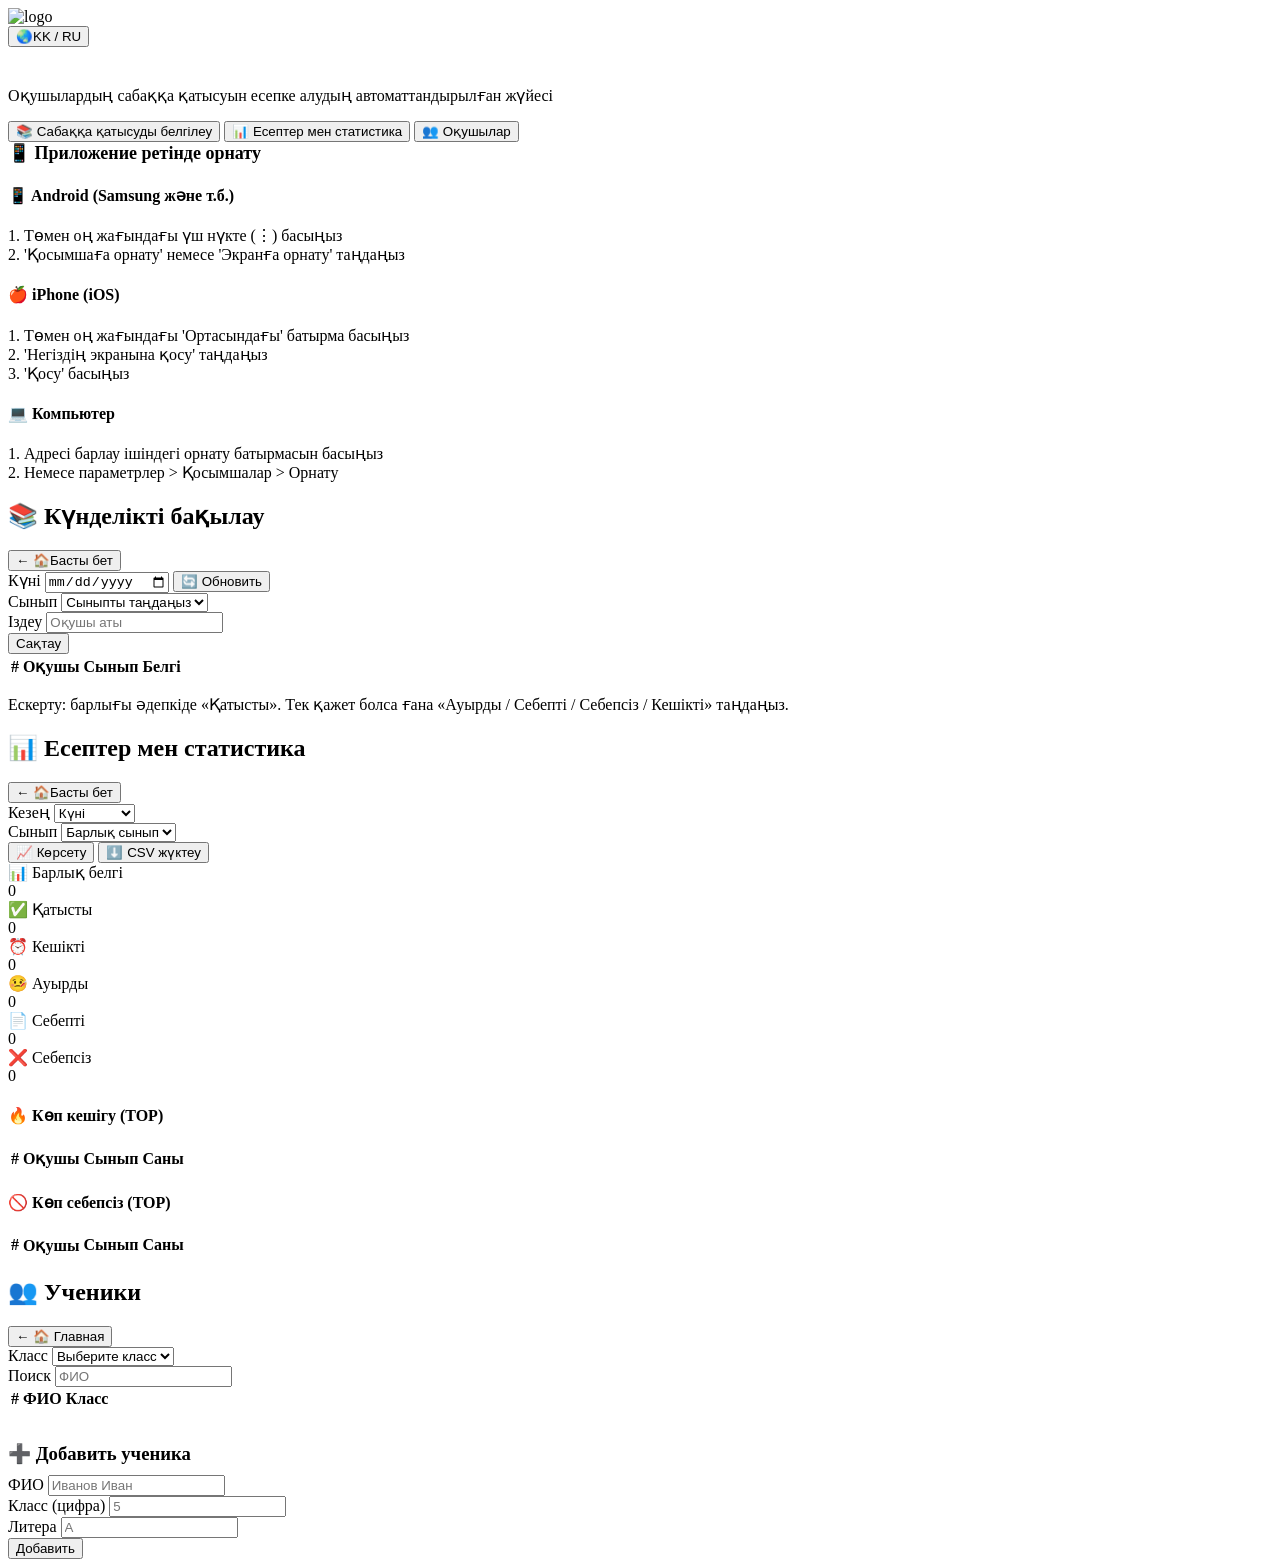
==== index.html @ 0f0f3098 "Update index.html" ====
<!doctype html>
<html lang="kk">
<head>
  <meta charset="UTF-8" />
  <!-- Kazakh/Cyrillic safe font (fix for some Android OPPO/Vivo) -->
<link rel="preconnect" href="https://fonts.googleapis.com">
<link rel="preconnect" href="https://fonts.gstatic.com" crossorigin>
<link href="https://fonts.googleapis.com/css2?family=Noto+Sans:wght@400;600;700;800;900&display=swap" rel="stylesheet">

  <meta name="viewport" content="width=device-width, initial-scale=1" />

  <title>Сабаққа қатысу журналы</title>

  <!-- PWA / Android -->
  <link rel="manifest" href="/katysym/favicon_io/site.webmanifest" />
  <meta name="theme-color" content="#0b1220" />

  <!-- iOS PWA -->
  <link rel="apple-touch-icon" href="/katysym/favicon_io/apple-touch-icon.png" />
  <meta name="apple-mobile-web-app-capable" content="yes" />
  <meta name="apple-mobile-web-app-status-bar-style" content="black-translucent" />

  <!-- Android (deprecated warning fix) -->
  <meta name="mobile-web-app-capable" content="yes" />

  <!-- Favicon (браузер вкладкасы үшін ғана) -->
  <link rel="icon" type="image/png" sizes="32x32" href="/katysym/favicon_io/favicon-32x32.png" />
  <link rel="icon" type="image/png" sizes="16x16" href="/katysym/favicon_io/favicon-16x16.png" />

  <!-- CSS -->
  <link rel="stylesheet" href="/katysym/style.css" />
</head>

<body data-lang="kk">

  <!-- ✅ HEADER (БІР РЕТ ҚАНА) -->
  <header class="topbar">
    <div class="brand">
      <img src="/katysym/img/logo.png" alt="logo" class="brand-logo">
      <div class="brand-text">
    <div class="brand-title" data-i18n="schoolName"></div>
        
        </div>
      </div>
    </div>
    <button id="langToggle" class="lang-btn">🌏KK / RU</button>
  </header>

  <!-- ✅ APP CONTENT -->
  <div id="app">

      <!-- Views -->
      <div id="viewHome" class="view active">
        <div class="app">
          <div class="home-card">
            <div class="banner">
              <div class="banner-overlay">
                <h1 class="banner-title"></h1>
                <p class="banner-text" id="homeBannerText">
                  <span data-i18n="attendance"></span><br>
                  <span data-i18n="attendanceDesc">Оқушылардың сабаққа қатысуын есепке алудың автоматтандырылған жүйесі</span>
                </p>
              </div>
            </div>
            <div class="home-actions">
              <button id="goAttendance" class="btn primary" data-i18n="markAttendance">📚 Сабаққа қатысуды белгілеу</button>
              <button id="goReports" class="btn" data-i18n="reports">📊 Есептер мен статистика</button>
              <button id="goStudents" class="btn">👥 Оқушылар</button>
            </div>
          </div>
          
          <!-- PWA Install Instructions -->
          <div class="home-card install-card">
            <h3 style="margin: 0 0 16px 0; font-size: 18px;" data-i18n="installPWA">📱 Приложение ретінде орнату</h3>
            <div class="install-instructions">
              <div class="install-item">
                <h4 data-i18n="installAndroid">📱 Android (Samsung және т.б.)</h4>
                <p class="install-steps" data-i18n="installAndroidSteps">1. Төмен оң жағындағы үш нүкте (⋮) басыңыз<br>2. 'Қосымшаға орнату' немесе 'Экранға орнату' таңдаңыз</p>
              </div>
              <div class="install-item">
                <h4 data-i18n="installIOS">🍎 iPhone (iOS)</h4>
                <p class="install-steps" data-i18n="installIOSSteps">1. Төмен оң жағындағы 'Ортасындағы' батырма басыңыз<br>2. 'Негіздің экранына қосу' таңдаңыз<br>3. 'Қосу' басыңыз</p>
              </div>
              <div class="install-item">
                <h4 data-i18n="installPC">💻 Компьютер</h4>
                <p class="install-steps" data-i18n="installPCSteps">1. Адресі барлау ішіндегі орнату батырмасын басыңыз<br>2. Немесе параметрлер > Қосымшалар > Орнату</p>
              </div>
            </div>
          </div>
        </div>
      </div>

      <div id="viewAttendance" class="view">
        <div class="reports-bg">
          <div class="reports-head">
            <h2 class="view-title light" id="attendanceTitle" data-i18n="dailyControlTitle">📚 Күнделікті бақылау</h2>
            <button id="backHome1" class="btn link light" data-i18n="homeBtn">← 🏠Басты бет</button>
          </div>
          <div class="reports-shell">
            <div class="reports-card">
              <div class="controls">
                <div class="field">
                  <label class="label" data-i18n="date">Күні</label>
                  <input type="date" id="attendanceDate" />
                  <!-- Floating refresh button (bottom) -->
<button id="refreshBtn" class="fab-refresh">🔄 Обновить</button>
                </div>
                <div class="field">
                  <label class="label" data-i18n="class">Сынып</label>
                  <select id="classSelect">
                    <option value="" data-i18n="chooseClass">Сыныпты таңдаңыз</option>
                  </select>
                </div>
                <div class="field grow">
                  <label class="label" data-i18n="search">Іздеу</label>
               <input type="text" id="searchInput" data-i18n-placeholder="studentNamePlaceholder" placeholder="Оқушы аты" />
                </div>
               <button id="saveAttendanceBtn" class="btn primary">
   <span data-i18n="saveBtn">Сақтау</span>
</button>

              </div>
              <div class="save-status" id="saveStatus"></div>
              <div class="table-wrap">
                <table class="table" id="attendanceTable">
                  <thead>
                    <tr><th>#</th><th data-i18n="student">Оқушы</th><th data-i18n="class">Сынып</th><th data-i18n="mark">Белгі</th>
                  </thead>
                  <tbody></tbody>
                </table>
              </div>
              <p class="hint" data-i18n="note">Ескерту: барлығы әдепкіде «Қатысты». Тек қажет болса ғана «Ауырды / Себепті / Себепсіз / Кешікті» таңдаңыз.</p>
            </div>
          </div>
        </div>
      </div>

      <div id="viewReports" class="view">
  <div class="panel">
    <div class="view-head">
      <h2 class="view-title">📊 <span data-i18n="reportsTitle">Есептер мен статистика</span></h2>
      <button id="backHome2" class="btn link" data-i18n="homeBtn">← 🏠Басты бет</button>
        </div>

    <!-- ===== CONTROLS ===== -->
    <div class="controls">

      <div class="field">
        <label class="label" data-i18n="periodLabel">Кезең</label>
        <select id="periodType">
          <option value="day" data-i18n="pDay">Күні</option>
          <option value="week" data-i18n="pWeek">Апта</option>
          <option value="month" data-i18n="pMonth">Ай</option>
          <option value="quarter" data-i18n="pQuarter">Тоқсан</option>
          <option value="year" data-i18n="pYear">Жыл</option>
          <option value="all" data-i18n="pAll">Барлығы</option>
        </select>
      </div>

      <!-- day/week/all үшін күн аралығы -->
      <div class="field" id="customControl" style="display:none;">
        <label class="label" data-i18n="fromLabel">Басталу күні</label>
        <input type="date" id="customStart" />

        <label class="label" data-i18n="toLabel">Аяқталу күні</label>
        <input type="date" id="customEnd" />
      </div>

      <!-- ай -->
      <div class="field" id="monthControl" style="display:none;">
        <label class="label" data-i18n="pMonth">Ай</label>
        <input type="month" id="monthInput" />
      </div>

      <!-- тоқсан -->
      <div class="field" id="quarterControl" style="display:none;">
        <label class="label" data-i18n="pQuarter">Тоқсан</label>
        <select id="quarterInput">
          <option value="1">1-ші тоқсан</option>
          <option value="2">2-ші тоқсан</option>
          <option value="3">3-ші тоқсан</option>
          <option value="4">4-ші тоқсан</option>
        </select>
        <input type="number" id="quarterYearInput" placeholder="Жыл" />
      </div>

      <!-- жыл -->
      <div class="field" id="yearControl" style="display:none;">
        <label class="label" data-i18n="pYear">Жыл</label>
        <input type="number" id="yearInput" />
      </div>

      <!-- сынып -->
      <div class="field">
        <label class="label" data-i18n="class">Сынып</label>
        <select id="reportClass">
          <option value="ALL" data-i18n="allClasses">Барлық сынып</option>
        </select>
      </div>

      <!-- батырмалар -->
      <div class="report-actions">
        <button id="updateStatsBtn" class="btn primary" type="button">
          <span data-i18n="btnUpdate">📈 Көрсету</span>
        </button>
        <button id="exportCsvBtn" class="btn ghost" type="button">
          <span data-i18n="btnExport">⬇️ CSV жүктеу</span>
        </button>
      </div>

    </div>
    <!-- /controls -->

    <!-- ===== KPI ===== -->
    <div class="kpis">
      <div class="kpi">
        <div class="kpi-label" data-i18n="kpiTotal">📊 Барлық белгі</div>
        <div class="kpi-val" id="totalLessons">0</div>
      </div>
      <div class="kpi">
        <div class="kpi-label" data-i18n="kpiPresent">✅ Қатысты</div>
        <div class="kpi-val" id="totalPresent">0</div>
      </div>
      <div class="kpi">
        <div class="kpi-label" data-i18n="kpiLate">⏰ Кешікті</div>
        <div class="kpi-val" id="totalLate">0</div>
      </div>
      <div class="kpi">
        <div class="kpi-label" data-i18n="kpiSick">🤒 Ауырды</div>
        <div class="kpi-val" id="totalSick">0</div>
      </div>
      <div class="kpi">
        <div class="kpi-label" data-i18n="kpiExcused">📄 Себепті</div>
        <div class="kpi-val" id="totalExcused">0</div>
      </div>
      <div class="kpi">
        <div class="kpi-label" data-i18n="kpiUnexcused">❌ Себепсіз</div>
        <div class="kpi-val" id="totalUnexcused">0</div>
      </div>
    </div>

    <!-- ===== DAY ISSUES ===== -->
    <div class="dayIssuesBox" id="dayIssuesBox" style="display:none;">
      <h3 data-i18n="dayIssuesTitle">📌 Сабақтан қалғандар (күндік)</h3>

      <div class="dayGrid">
        <div class="mini-card">
          <h4 class="mini-title" data-i18n="late">⏰ Кешіккендер</h4>
          <table class="table mini" id="tblLate">
            <thead>
              <tr>
                <th style="width:44px">#</th>
                <th data-i18n="student">Оқушы</th>
                <th data-i18n="class">Сынып</th>
              </tr>
            </thead>
            <tbody></tbody>
          </table>
        </div>

        <div class="mini-card">
          <h4 class="mini-title" data-i18n="sick">🤒 Ауырғандар</h4>
          <table class="table mini" id="tblSick">
            <thead>
              <tr>
                <th style="width:44px">#</th>
                <th data-i18n="student">Оқушы</th>
                <th data-i18n="class">Сынып</th>
              </tr>
            </thead>
            <tbody></tbody>
          </table>
        </div>

        <div class="mini-card">
          <h4 class="mini-title" data-i18n="excused">📄 Себепті</h4>
          <table class="table mini" id="tblExcused">
            <thead>
              <tr>
                <th style="width:44px">#</th>
                <th data-i18n="student">Оқушы</th>
                <th data-i18n="class">Сынып</th>
              </tr>
            </thead>
            <tbody></tbody>
          </table>
        </div>

        <div class="mini-card">
          <h4 class="mini-title" data-i18n="unexcused">❌ Себепсіз</h4>
          <table class="table mini" id="tblUnexcused">
            <thead>
              <tr>
                <th style="width:44px">#</th>
                <th data-i18n="student">Оқушы</th>
                <th data-i18n="class">Сынып</th>
              </tr>
            </thead>
            <tbody></tbody>
          </table>
        </div>
      </div>

      <p class="hint" data-i18n="dayIssuesNote">Ескерту: “Қатысты” оқушылар көрсетілмейді.</p>
    </div>

    <!-- ===== TOP TABLES ===== -->
    <div class="tables-grid">
      <div class="mini-card">
        <h4 class="mini-title" data-i18n="topLate">🔥 Көп кешігу (TOP)</h4>
        <table class="table mini" id="topLateTable">
          <thead>
            <tr>
              <th>#</th>
              <th data-i18n="student">Оқушы</th>
              <th data-i18n="class">Сынып</th>
              <th data-i18n="colCount">Саны</th>
            </tr>
          </thead>
          <tbody></tbody>
        </table>
      </div>

      <div class="mini-card">
        <h4 class="mini-title" data-i18n="topUnexcused">🚫 Көп себепсіз (TOP)</h4>
        <table class="table mini" id="topUnexcusedTable">
          <thead>
            <tr>
              <th>#</th>
              <th data-i18n="student">Оқушы</th>
              <th data-i18n="class">Сынып</th>
              <th data-i18n="colCount">Саны</th>
            </tr>
          </thead>
          <tbody></tbody>
        </table>
      </div>
    </div>

  </div>
</div>

    <div id="viewStudents" class="view">
  <div class="panel">
    <div class="view-head">
      <h2 class="view-title">👥 Ученики</h2>
      <button id="backHome3" class="btn link">← 🏠 Главная</button>
    </div>

    <div class="controls">
      <div class="field">
        <label class="label">Класс</label>
        <select id="manageClass">
          <option value="">Выберите класс</option>
        </select>
      </div>

      <div class="field grow">
        <label class="label">Поиск</label>
        <input type="text" id="manageSearch" placeholder="ФИО">
      </div>
    </div>

    <div class="table-wrap">
      <table class="table" id="manageTable">
        <thead>
          <tr><th>#</th><th>ФИО</th><th>Класс</th><th></th></tr>
        </thead>
        <tbody></tbody>
      </table>
    </div>

    <hr style="border:none;border-top:1px solid var(--line);margin:16px 0;">

    <h3 style="margin:0 0 10px 0;">➕ Добавить ученика</h3>

    <div class="controls">
      <div class="field grow">
        <label class="label">ФИО</label>
        <input type="text" id="addFullName" placeholder="Иванов Иван">
      </div>

      <div class="field" style="min-width:120px">
        <label class="label">Класс (цифра)</label>
        <input type="number" id="addGrade" placeholder="5">
      </div>

      <div class="field" style="min-width:120px">
        <label class="label">Литера</label>
        <input type="text" id="addLetter" placeholder="А">
      </div>

      <button id="addStudentBtn" class="btn primary">Добавить</button>
    </div>

    <div class="save-status" id="manageStatus"></div>
  </div>
</div>

<!-- ✅ main container end (егер сенде #app ашылған болса, ол жоғарыда жабылады; мұнда артық </div> қоспа) -->

<script src="/katysym/app.js"></script>

<script>
  if ("serviceWorker" in navigator) {
    navigator.serviceWorker.register("/katysym/sw.js");
  }
</script>

</body>
</html>
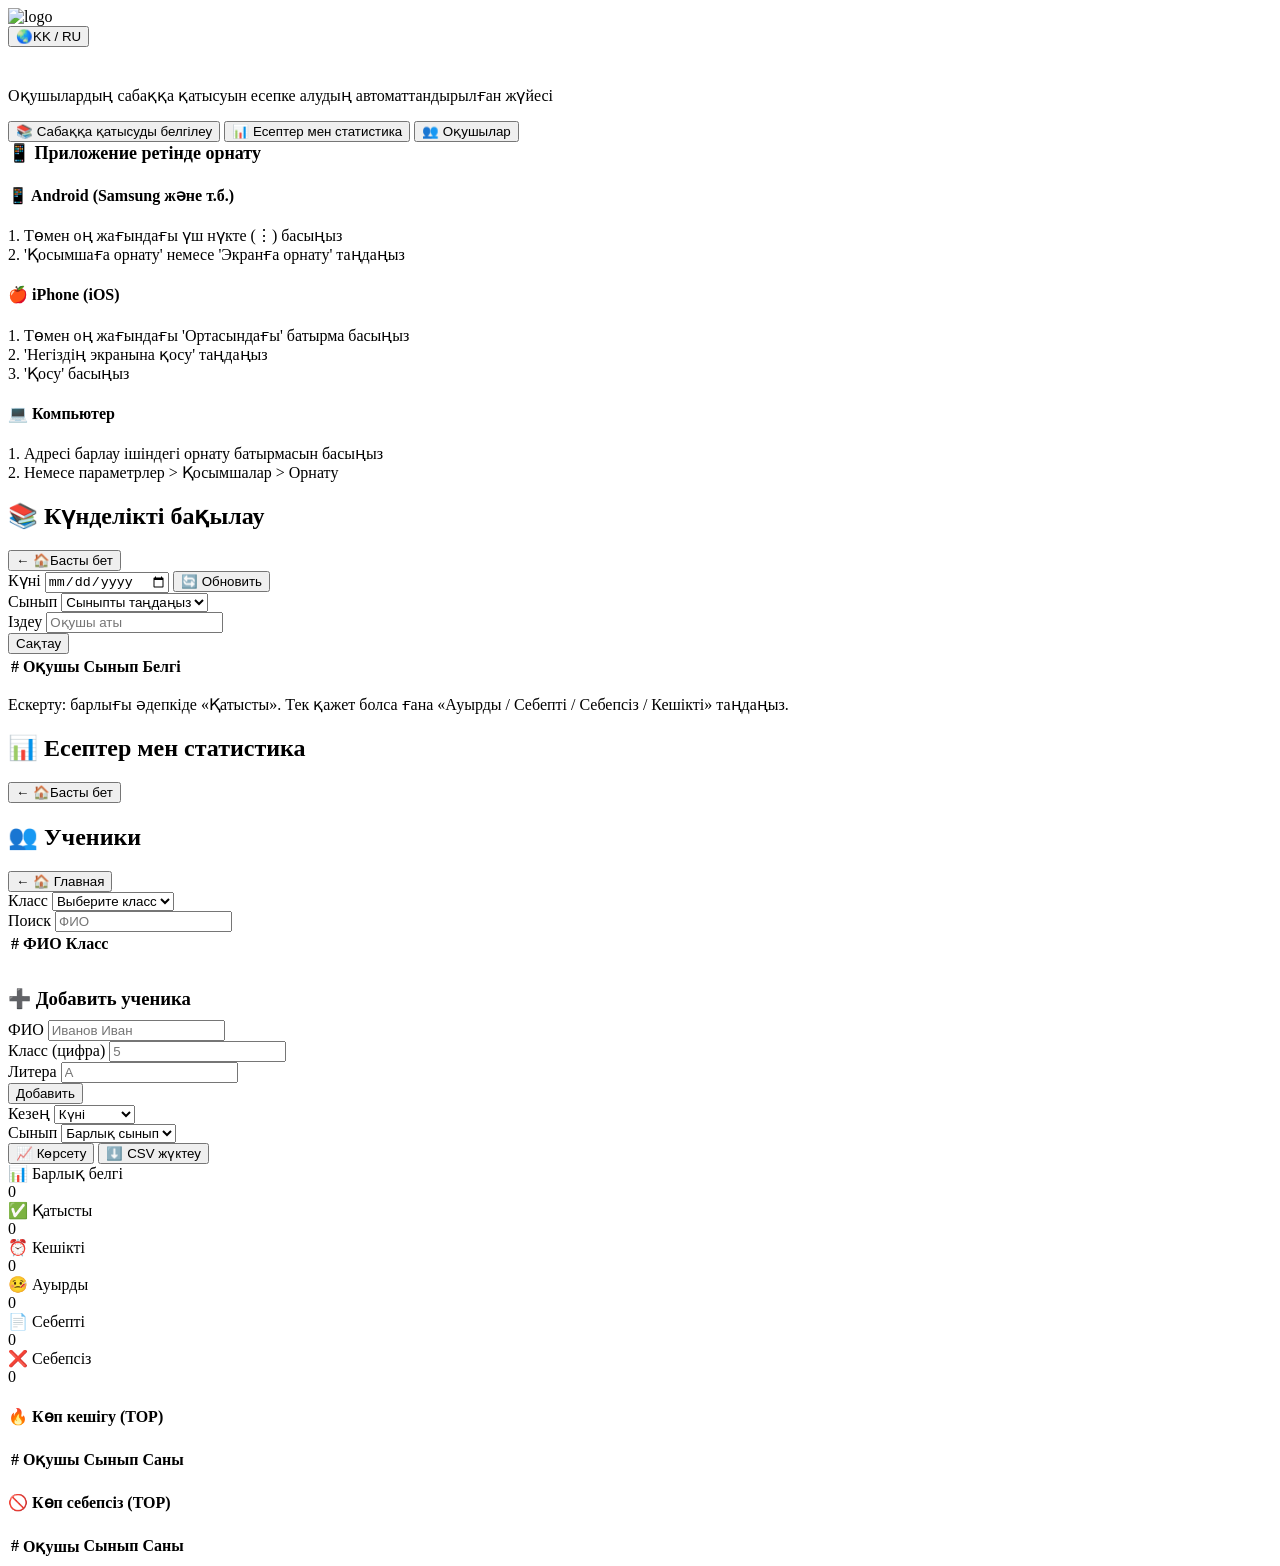
==== commit 6e014286: "Update index.html" ====
--- a/index.html
+++ b/index.html
@@ -140,7 +140,63 @@
     <div class="view-head">
       <h2 class="view-title">📊 <span data-i18n="reportsTitle">Есептер мен статистика</span></h2>
       <button id="backHome2" class="btn link" data-i18n="homeBtn">← 🏠Басты бет</button>
-        </div>
+      <div id="viewStudents" class="view">
+  <div class="panel">
+    <div class="view-head">
+      <h2 class="view-title">👥 Ученики</h2>
+      <button id="backHome3" class="btn link">← 🏠 Главная</button>
+    </div>
+
+    <div class="controls">
+      <div class="field">
+        <label class="label">Класс</label>
+        <select id="manageClass">
+          <option value="">Выберите класс</option>
+        </select>
+      </div>
+
+      <div class="field grow">
+        <label class="label">Поиск</label>
+        <input type="text" id="manageSearch" placeholder="ФИО">
+      </div>
+    </div>
+
+    <div class="table-wrap">
+      <table class="table" id="manageTable">
+        <thead>
+          <tr><th>#</th><th>ФИО</th><th>Класс</th><th></th></tr>
+        </thead>
+        <tbody></tbody>
+      </table>
+    </div>
+
+    <hr style="border:none;border-top:1px solid var(--line);margin:16px 0;">
+
+    <h3 style="margin:0 0 10px 0;">➕ Добавить ученика</h3>
+
+    <div class="controls">
+      <div class="field grow">
+        <label class="label">ФИО</label>
+        <input type="text" id="addFullName" placeholder="Иванов Иван">
+      </div>
+
+      <div class="field" style="min-width:120px">
+        <label class="label">Класс (цифра)</label>
+        <input type="number" id="addGrade" placeholder="5">
+      </div>
+
+      <div class="field" style="min-width:120px">
+        <label class="label">Литера</label>
+        <input type="text" id="addLetter" placeholder="А">
+      </div>
+
+      <button id="addStudentBtn" class="btn primary">Добавить</button>
+    </div>
+
+    <div class="save-status" id="manageStatus"></div>
+  </div>
+  </div>
+    </div>
 
     <!-- ===== CONTROLS ===== -->
     <div class="controls">
@@ -340,63 +396,6 @@
   </div>
 </div>
 
-    <div id="viewStudents" class="view">
-  <div class="panel">
-    <div class="view-head">
-      <h2 class="view-title">👥 Ученики</h2>
-      <button id="backHome3" class="btn link">← 🏠 Главная</button>
-    </div>
-
-    <div class="controls">
-      <div class="field">
-        <label class="label">Класс</label>
-        <select id="manageClass">
-          <option value="">Выберите класс</option>
-        </select>
-      </div>
-
-      <div class="field grow">
-        <label class="label">Поиск</label>
-        <input type="text" id="manageSearch" placeholder="ФИО">
-      </div>
-    </div>
-
-    <div class="table-wrap">
-      <table class="table" id="manageTable">
-        <thead>
-          <tr><th>#</th><th>ФИО</th><th>Класс</th><th></th></tr>
-        </thead>
-        <tbody></tbody>
-      </table>
-    </div>
-
-    <hr style="border:none;border-top:1px solid var(--line);margin:16px 0;">
-
-    <h3 style="margin:0 0 10px 0;">➕ Добавить ученика</h3>
-
-    <div class="controls">
-      <div class="field grow">
-        <label class="label">ФИО</label>
-        <input type="text" id="addFullName" placeholder="Иванов Иван">
-      </div>
-
-      <div class="field" style="min-width:120px">
-        <label class="label">Класс (цифра)</label>
-        <input type="number" id="addGrade" placeholder="5">
-      </div>
-
-      <div class="field" style="min-width:120px">
-        <label class="label">Литера</label>
-        <input type="text" id="addLetter" placeholder="А">
-      </div>
-
-      <button id="addStudentBtn" class="btn primary">Добавить</button>
-    </div>
-
-    <div class="save-status" id="manageStatus"></div>
-  </div>
-</div>
-
 <!-- ✅ main container end (егер сенде #app ашылған болса, ол жоғарыда жабылады; мұнда артық </div> қоспа) -->
 
 <script src="/katysym/app.js"></script>
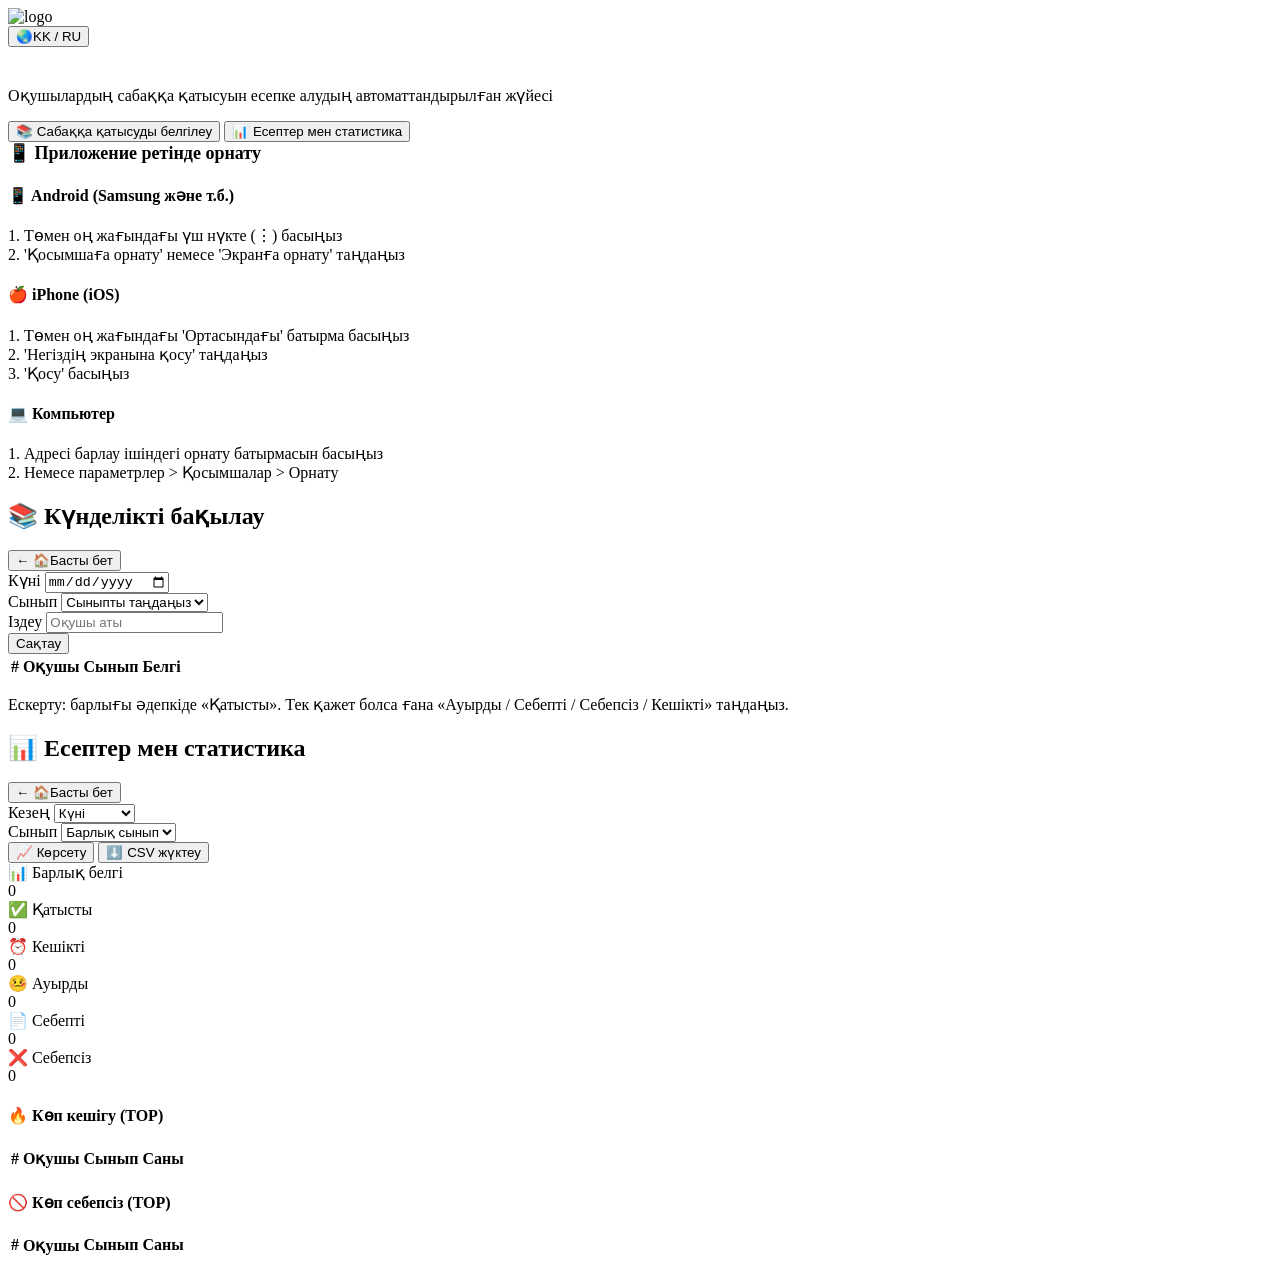
==== commit a767d2cc: "Update index.html" ====
--- a/index.html
+++ b/index.html
@@ -2,11 +2,6 @@
 <html lang="kk">
 <head>
   <meta charset="UTF-8" />
-  <!-- Kazakh/Cyrillic safe font (fix for some Android OPPO/Vivo) -->
-<link rel="preconnect" href="https://fonts.googleapis.com">
-<link rel="preconnect" href="https://fonts.gstatic.com" crossorigin>
-<link href="https://fonts.googleapis.com/css2?family=Noto+Sans:wght@400;600;700;800;900&display=swap" rel="stylesheet">
-
   <meta name="viewport" content="width=device-width, initial-scale=1" />
 
   <title>Сабаққа қатысу журналы</title>
@@ -65,7 +60,6 @@
             <div class="home-actions">
               <button id="goAttendance" class="btn primary" data-i18n="markAttendance">📚 Сабаққа қатысуды белгілеу</button>
               <button id="goReports" class="btn" data-i18n="reports">📊 Есептер мен статистика</button>
-              <button id="goStudents" class="btn">👥 Оқушылар</button>
             </div>
           </div>
           
@@ -102,8 +96,6 @@
                 <div class="field">
                   <label class="label" data-i18n="date">Күні</label>
                   <input type="date" id="attendanceDate" />
-                  <!-- Floating refresh button (bottom) -->
-<button id="refreshBtn" class="fab-refresh">🔄 Обновить</button>
                 </div>
                 <div class="field">
                   <label class="label" data-i18n="class">Сынып</label>
@@ -140,62 +132,6 @@
     <div class="view-head">
       <h2 class="view-title">📊 <span data-i18n="reportsTitle">Есептер мен статистика</span></h2>
       <button id="backHome2" class="btn link" data-i18n="homeBtn">← 🏠Басты бет</button>
-      <div id="viewStudents" class="view">
-  <div class="panel">
-    <div class="view-head">
-      <h2 class="view-title">👥 Ученики</h2>
-      <button id="backHome3" class="btn link">← 🏠 Главная</button>
-    </div>
-
-    <div class="controls">
-      <div class="field">
-        <label class="label">Класс</label>
-        <select id="manageClass">
-          <option value="">Выберите класс</option>
-        </select>
-      </div>
-
-      <div class="field grow">
-        <label class="label">Поиск</label>
-        <input type="text" id="manageSearch" placeholder="ФИО">
-      </div>
-    </div>
-
-    <div class="table-wrap">
-      <table class="table" id="manageTable">
-        <thead>
-          <tr><th>#</th><th>ФИО</th><th>Класс</th><th></th></tr>
-        </thead>
-        <tbody></tbody>
-      </table>
-    </div>
-
-    <hr style="border:none;border-top:1px solid var(--line);margin:16px 0;">
-
-    <h3 style="margin:0 0 10px 0;">➕ Добавить ученика</h3>
-
-    <div class="controls">
-      <div class="field grow">
-        <label class="label">ФИО</label>
-        <input type="text" id="addFullName" placeholder="Иванов Иван">
-      </div>
-
-      <div class="field" style="min-width:120px">
-        <label class="label">Класс (цифра)</label>
-        <input type="number" id="addGrade" placeholder="5">
-      </div>
-
-      <div class="field" style="min-width:120px">
-        <label class="label">Литера</label>
-        <input type="text" id="addLetter" placeholder="А">
-      </div>
-
-      <button id="addStudentBtn" class="btn primary">Добавить</button>
-    </div>
-
-    <div class="save-status" id="manageStatus"></div>
-  </div>
-  </div>
     </div>
 
     <!-- ===== CONTROLS ===== -->
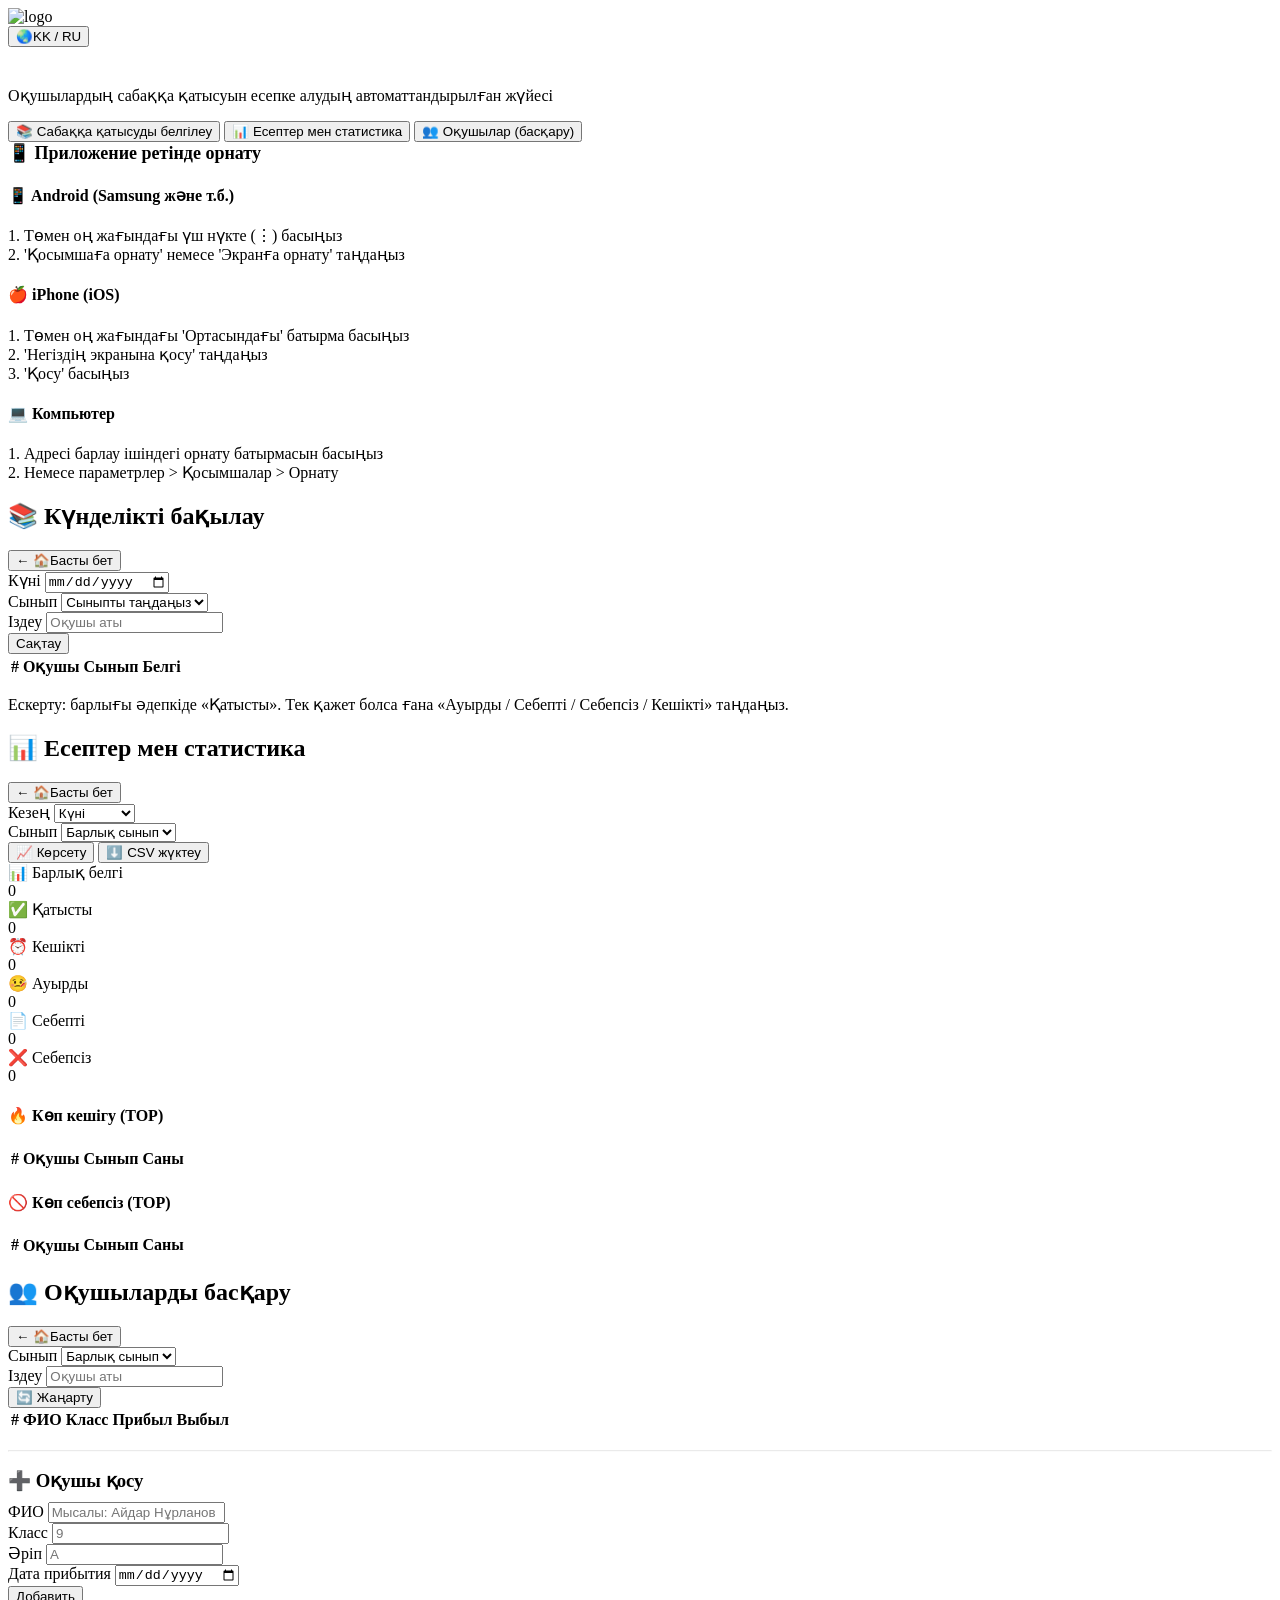
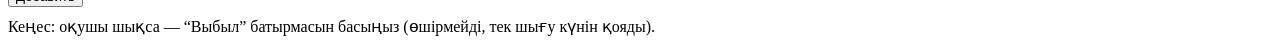
==== commit 26d6d96a: "Update index.html" ====
--- a/index.html
+++ b/index.html
@@ -15,10 +15,10 @@
   <meta name="apple-mobile-web-app-capable" content="yes" />
   <meta name="apple-mobile-web-app-status-bar-style" content="black-translucent" />
 
-  <!-- Android (deprecated warning fix) -->
+  <!-- Android -->
   <meta name="mobile-web-app-capable" content="yes" />
 
-  <!-- Favicon (браузер вкладкасы үшін ғана) -->
+  <!-- Favicon -->
   <link rel="icon" type="image/png" sizes="32x32" href="/katysym/favicon_io/favicon-32x32.png" />
   <link rel="icon" type="image/png" sizes="16x16" href="/katysym/favicon_io/favicon-16x16.png" />
 
@@ -28,321 +28,417 @@
 
 <body data-lang="kk">
 
-  <!-- ✅ HEADER (БІР РЕТ ҚАНА) -->
+  <!-- HEADER -->
   <header class="topbar">
     <div class="brand">
       <img src="/katysym/img/logo.png" alt="logo" class="brand-logo">
       <div class="brand-text">
-    <div class="brand-title" data-i18n="schoolName"></div>
-        
-        </div>
+        <div class="brand-title" data-i18n="schoolName"></div>
       </div>
     </div>
     <button id="langToggle" class="lang-btn">🌏KK / RU</button>
   </header>
 
-  <!-- ✅ APP CONTENT -->
+  <!-- APP -->
   <div id="app">
 
-      <!-- Views -->
-      <div id="viewHome" class="view active">
-        <div class="app">
-          <div class="home-card">
-            <div class="banner">
-              <div class="banner-overlay">
-                <h1 class="banner-title"></h1>
-                <p class="banner-text" id="homeBannerText">
-                  <span data-i18n="attendance"></span><br>
-                  <span data-i18n="attendanceDesc">Оқушылардың сабаққа қатысуын есепке алудың автоматтандырылған жүйесі</span>
-                </p>
-              </div>
-            </div>
-            <div class="home-actions">
-              <button id="goAttendance" class="btn primary" data-i18n="markAttendance">📚 Сабаққа қатысуды белгілеу</button>
-              <button id="goReports" class="btn" data-i18n="reports">📊 Есептер мен статистика</button>
-            </div>
-          </div>
-          
-          <!-- PWA Install Instructions -->
-          <div class="home-card install-card">
-            <h3 style="margin: 0 0 16px 0; font-size: 18px;" data-i18n="installPWA">📱 Приложение ретінде орнату</h3>
-            <div class="install-instructions">
-              <div class="install-item">
-                <h4 data-i18n="installAndroid">📱 Android (Samsung және т.б.)</h4>
-                <p class="install-steps" data-i18n="installAndroidSteps">1. Төмен оң жағындағы үш нүкте (⋮) басыңыз<br>2. 'Қосымшаға орнату' немесе 'Экранға орнату' таңдаңыз</p>
-              </div>
-              <div class="install-item">
-                <h4 data-i18n="installIOS">🍎 iPhone (iOS)</h4>
-                <p class="install-steps" data-i18n="installIOSSteps">1. Төмен оң жағындағы 'Ортасындағы' батырма басыңыз<br>2. 'Негіздің экранына қосу' таңдаңыз<br>3. 'Қосу' басыңыз</p>
-              </div>
-              <div class="install-item">
-                <h4 data-i18n="installPC">💻 Компьютер</h4>
-                <p class="install-steps" data-i18n="installPCSteps">1. Адресі барлау ішіндегі орнату батырмасын басыңыз<br>2. Немесе параметрлер > Қосымшалар > Орнату</p>
-              </div>
-            </div>
-          </div>
-        </div>
-      </div>
-
-      <div id="viewAttendance" class="view">
-        <div class="reports-bg">
-          <div class="reports-head">
-            <h2 class="view-title light" id="attendanceTitle" data-i18n="dailyControlTitle">📚 Күнделікті бақылау</h2>
-            <button id="backHome1" class="btn link light" data-i18n="homeBtn">← 🏠Басты бет</button>
-          </div>
-          <div class="reports-shell">
-            <div class="reports-card">
-              <div class="controls">
-                <div class="field">
-                  <label class="label" data-i18n="date">Күні</label>
-                  <input type="date" id="attendanceDate" />
-                </div>
-                <div class="field">
-                  <label class="label" data-i18n="class">Сынып</label>
-                  <select id="classSelect">
-                    <option value="" data-i18n="chooseClass">Сыныпты таңдаңыз</option>
-                  </select>
-                </div>
-                <div class="field grow">
-                  <label class="label" data-i18n="search">Іздеу</label>
-               <input type="text" id="searchInput" data-i18n-placeholder="studentNamePlaceholder" placeholder="Оқушы аты" />
-                </div>
-               <button id="saveAttendanceBtn" class="btn primary">
-   <span data-i18n="saveBtn">Сақтау</span>
-</button>
-
-              </div>
-              <div class="save-status" id="saveStatus"></div>
-              <div class="table-wrap">
-                <table class="table" id="attendanceTable">
-                  <thead>
-                    <tr><th>#</th><th data-i18n="student">Оқушы</th><th data-i18n="class">Сынып</th><th data-i18n="mark">Белгі</th>
-                  </thead>
-                  <tbody></tbody>
-                </table>
-              </div>
-              <p class="hint" data-i18n="note">Ескерту: барлығы әдепкіде «Қатысты». Тек қажет болса ғана «Ауырды / Себепті / Себепсіз / Кешікті» таңдаңыз.</p>
-            </div>
-          </div>
-        </div>
-      </div>
-
-      <div id="viewReports" class="view">
-  <div class="panel">
-    <div class="view-head">
-      <h2 class="view-title">📊 <span data-i18n="reportsTitle">Есептер мен статистика</span></h2>
-      <button id="backHome2" class="btn link" data-i18n="homeBtn">← 🏠Басты бет</button>
-    </div>
-
-    <!-- ===== CONTROLS ===== -->
-    <div class="controls">
-
-      <div class="field">
-        <label class="label" data-i18n="periodLabel">Кезең</label>
-        <select id="periodType">
-          <option value="day" data-i18n="pDay">Күні</option>
-          <option value="week" data-i18n="pWeek">Апта</option>
-          <option value="month" data-i18n="pMonth">Ай</option>
-          <option value="quarter" data-i18n="pQuarter">Тоқсан</option>
-          <option value="year" data-i18n="pYear">Жыл</option>
-          <option value="all" data-i18n="pAll">Барлығы</option>
-        </select>
-      </div>
-
-      <!-- day/week/all үшін күн аралығы -->
-      <div class="field" id="customControl" style="display:none;">
-        <label class="label" data-i18n="fromLabel">Басталу күні</label>
-        <input type="date" id="customStart" />
-
-        <label class="label" data-i18n="toLabel">Аяқталу күні</label>
-        <input type="date" id="customEnd" />
-      </div>
-
-      <!-- ай -->
-      <div class="field" id="monthControl" style="display:none;">
-        <label class="label" data-i18n="pMonth">Ай</label>
-        <input type="month" id="monthInput" />
-      </div>
-
-      <!-- тоқсан -->
-      <div class="field" id="quarterControl" style="display:none;">
-        <label class="label" data-i18n="pQuarter">Тоқсан</label>
-        <select id="quarterInput">
-          <option value="1">1-ші тоқсан</option>
-          <option value="2">2-ші тоқсан</option>
-          <option value="3">3-ші тоқсан</option>
-          <option value="4">4-ші тоқсан</option>
-        </select>
-        <input type="number" id="quarterYearInput" placeholder="Жыл" />
-      </div>
-
-      <!-- жыл -->
-      <div class="field" id="yearControl" style="display:none;">
-        <label class="label" data-i18n="pYear">Жыл</label>
-        <input type="number" id="yearInput" />
-      </div>
-
-      <!-- сынып -->
-      <div class="field">
-        <label class="label" data-i18n="class">Сынып</label>
-        <select id="reportClass">
-          <option value="ALL" data-i18n="allClasses">Барлық сынып</option>
-        </select>
-      </div>
-
-      <!-- батырмалар -->
-      <div class="report-actions">
-        <button id="updateStatsBtn" class="btn primary" type="button">
-          <span data-i18n="btnUpdate">📈 Көрсету</span>
-        </button>
-        <button id="exportCsvBtn" class="btn ghost" type="button">
-          <span data-i18n="btnExport">⬇️ CSV жүктеу</span>
-        </button>
-      </div>
-
-    </div>
-    <!-- /controls -->
-
-    <!-- ===== KPI ===== -->
-    <div class="kpis">
-      <div class="kpi">
-        <div class="kpi-label" data-i18n="kpiTotal">📊 Барлық белгі</div>
-        <div class="kpi-val" id="totalLessons">0</div>
-      </div>
-      <div class="kpi">
-        <div class="kpi-label" data-i18n="kpiPresent">✅ Қатысты</div>
-        <div class="kpi-val" id="totalPresent">0</div>
-      </div>
-      <div class="kpi">
-        <div class="kpi-label" data-i18n="kpiLate">⏰ Кешікті</div>
-        <div class="kpi-val" id="totalLate">0</div>
-      </div>
-      <div class="kpi">
-        <div class="kpi-label" data-i18n="kpiSick">🤒 Ауырды</div>
-        <div class="kpi-val" id="totalSick">0</div>
-      </div>
-      <div class="kpi">
-        <div class="kpi-label" data-i18n="kpiExcused">📄 Себепті</div>
-        <div class="kpi-val" id="totalExcused">0</div>
-      </div>
-      <div class="kpi">
-        <div class="kpi-label" data-i18n="kpiUnexcused">❌ Себепсіз</div>
-        <div class="kpi-val" id="totalUnexcused">0</div>
+    <!-- ===================== HOME ===================== -->
+    <div id="viewHome" class="view active">
+      <div class="app">
+        <div class="home-card">
+          <div class="banner">
+            <div class="banner-overlay">
+              <h1 class="banner-title"></h1>
+              <p class="banner-text" id="homeBannerText">
+                <span data-i18n="attendance"></span><br>
+                <span data-i18n="attendanceDesc">Оқушылардың сабаққа қатысуын есепке алудың автоматтандырылған жүйесі</span>
+              </p>
+            </div>
+          </div>
+
+          <div class="home-actions">
+            <button id="goAttendance" class="btn primary" data-i18n="markAttendance">📚 Сабаққа қатысуды белгілеу</button>
+            <button id="goReports" class="btn" data-i18n="reports">📊 Есептер мен статистика</button>
+            <!-- ✅ NEW button -->
+            <button id="goStudents" class="btn" data-i18n="studentsBtn">👥 Оқушылар (басқару)</button>
+          </div>
+        </div>
+
+        <!-- PWA Install -->
+        <div class="home-card install-card">
+          <h3 style="margin: 0 0 16px 0; font-size: 18px;" data-i18n="installPWA">📱 Приложение ретінде орнату</h3>
+          <div class="install-instructions">
+            <div class="install-item">
+              <h4 data-i18n="installAndroid">📱 Android (Samsung және т.б.)</h4>
+              <p class="install-steps" data-i18n="installAndroidSteps">1. Төмен оң жағындағы үш нүкте (⋮) басыңыз<br>2. 'Қосымшаға орнату' немесе 'Экранға орнату' таңдаңыз</p>
+            </div>
+            <div class="install-item">
+              <h4 data-i18n="installIOS">🍎 iPhone (iOS)</h4>
+              <p class="install-steps" data-i18n="installIOSSteps">1. Төмен оң жағындағы 'Ортасындағы' батырма басыңыз<br>2. 'Негіздің экранына қосу' таңдаңыз<br>3. 'Қосу' басыңыз</p>
+            </div>
+            <div class="install-item">
+              <h4 data-i18n="installPC">💻 Компьютер</h4>
+              <p class="install-steps" data-i18n="installPCSteps">1. Адресі барлау ішіндегі орнату батырмасын басыңыз<br>2. Немесе параметрлер > Қосымшалар > Орнату</p>
+            </div>
+          </div>
+        </div>
+
       </div>
     </div>
 
-    <!-- ===== DAY ISSUES ===== -->
-    <div class="dayIssuesBox" id="dayIssuesBox" style="display:none;">
-      <h3 data-i18n="dayIssuesTitle">📌 Сабақтан қалғандар (күндік)</h3>
-
-      <div class="dayGrid">
-        <div class="mini-card">
-          <h4 class="mini-title" data-i18n="late">⏰ Кешіккендер</h4>
-          <table class="table mini" id="tblLate">
+    <!-- ===================== ATTENDANCE ===================== -->
+    <div id="viewAttendance" class="view">
+      <div class="reports-bg">
+        <div class="reports-head">
+          <h2 class="view-title light" id="attendanceTitle" data-i18n="dailyControlTitle">📚 Күнделікті бақылау</h2>
+          <button id="backHome1" class="btn link light" data-i18n="homeBtn">← 🏠Басты бет</button>
+        </div>
+
+        <div class="reports-shell">
+          <div class="reports-card">
+            <div class="controls">
+              <div class="field">
+                <label class="label" data-i18n="date">Күні</label>
+                <input type="date" id="attendanceDate" />
+              </div>
+              <div class="field">
+                <label class="label" data-i18n="class">Сынып</label>
+                <select id="classSelect">
+                  <option value="" data-i18n="chooseClass">Сыныпты таңдаңыз</option>
+                </select>
+              </div>
+              <div class="field grow">
+                <label class="label" data-i18n="search">Іздеу</label>
+                <input type="text" id="searchInput" data-i18n-placeholder="studentNamePlaceholder" placeholder="Оқушы аты" />
+              </div>
+
+              <button id="saveAttendanceBtn" class="btn primary">
+                <span data-i18n="saveBtn">Сақтау</span>
+              </button>
+            </div>
+
+            <div class="save-status" id="saveStatus"></div>
+
+            <div class="table-wrap">
+              <table class="table" id="attendanceTable">
+                <thead>
+                  <tr>
+                    <th>#</th>
+                    <th data-i18n="student">Оқушы</th>
+                    <th data-i18n="class">Сынып</th>
+                    <th data-i18n="mark">Белгі</th>
+                  </tr>
+                </thead>
+                <tbody></tbody>
+              </table>
+            </div>
+
+            <p class="hint" data-i18n="note">Ескерту: барлығы әдепкіде «Қатысты». Тек қажет болса ғана «Ауырды / Себепті / Себепсіз / Кешікті» таңдаңыз.</p>
+          </div>
+        </div>
+      </div>
+    </div>
+
+    <!-- ===================== REPORTS ===================== -->
+    <div id="viewReports" class="view">
+      <div class="panel">
+        <div class="view-head">
+          <h2 class="view-title">📊 <span data-i18n="reportsTitle">Есептер мен статистика</span></h2>
+          <button id="backHome2" class="btn link" data-i18n="homeBtn">← 🏠Басты бет</button>
+        </div>
+
+        <!-- CONTROLS -->
+        <div class="controls">
+          <div class="field">
+            <label class="label" data-i18n="periodLabel">Кезең</label>
+            <select id="periodType">
+              <option value="day" data-i18n="pDay">Күні</option>
+              <option value="week" data-i18n="pWeek">Апта</option>
+              <option value="month" data-i18n="pMonth">Ай</option>
+              <option value="quarter" data-i18n="pQuarter">Тоқсан</option>
+              <option value="year" data-i18n="pYear">Жыл</option>
+              <option value="all" data-i18n="pAll">Барлығы</option>
+            </select>
+          </div>
+
+          <div class="field" id="customControl" style="display:none;">
+            <label class="label" data-i18n="fromLabel">Басталу күні</label>
+            <input type="date" id="customStart" />
+            <label class="label" data-i18n="toLabel">Аяқталу күні</label>
+            <input type="date" id="customEnd" />
+          </div>
+
+          <div class="field" id="monthControl" style="display:none;">
+            <label class="label" data-i18n="pMonth">Ай</label>
+            <input type="month" id="monthInput" />
+          </div>
+
+          <div class="field" id="quarterControl" style="display:none;">
+            <label class="label" data-i18n="pQuarter">Тоқсан</label>
+            <select id="quarterInput">
+              <option value="1">1-ші тоқсан</option>
+              <option value="2">2-ші тоқсан</option>
+              <option value="3">3-ші тоқсан</option>
+              <option value="4">4-ші тоқсан</option>
+            </select>
+            <input type="number" id="quarterYearInput" placeholder="Жыл" />
+          </div>
+
+          <div class="field" id="yearControl" style="display:none;">
+            <label class="label" data-i18n="pYear">Жыл</label>
+            <input type="number" id="yearInput" />
+          </div>
+
+          <div class="field">
+            <label class="label" data-i18n="class">Сынып</label>
+            <select id="reportClass">
+              <option value="ALL" data-i18n="allClasses">Барлық сынып</option>
+            </select>
+          </div>
+
+          <div class="report-actions">
+            <button id="updateStatsBtn" class="btn primary" type="button">
+              <span data-i18n="btnUpdate">📈 Көрсету</span>
+            </button>
+            <button id="exportCsvBtn" class="btn ghost" type="button">
+              <span data-i18n="btnExport">⬇️ CSV жүктеу</span>
+            </button>
+          </div>
+        </div>
+
+        <!-- KPI -->
+        <div class="kpis">
+          <div class="kpi">
+            <div class="kpi-label" data-i18n="kpiTotal">📊 Барлық белгі</div>
+            <div class="kpi-val" id="totalLessons">0</div>
+          </div>
+          <div class="kpi">
+            <div class="kpi-label" data-i18n="kpiPresent">✅ Қатысты</div>
+            <div class="kpi-val" id="totalPresent">0</div>
+          </div>
+          <div class="kpi">
+            <div class="kpi-label" data-i18n="kpiLate">⏰ Кешікті</div>
+            <div class="kpi-val" id="totalLate">0</div>
+          </div>
+          <div class="kpi">
+            <div class="kpi-label" data-i18n="kpiSick">🤒 Ауырды</div>
+            <div class="kpi-val" id="totalSick">0</div>
+          </div>
+          <div class="kpi">
+            <div class="kpi-label" data-i18n="kpiExcused">📄 Себепті</div>
+            <div class="kpi-val" id="totalExcused">0</div>
+          </div>
+          <div class="kpi">
+            <div class="kpi-label" data-i18n="kpiUnexcused">❌ Себепсіз</div>
+            <div class="kpi-val" id="totalUnexcused">0</div>
+          </div>
+        </div>
+
+        <!-- DAY ISSUES -->
+        <div class="dayIssuesBox" id="dayIssuesBox" style="display:none;">
+          <h3 data-i18n="dayIssuesTitle">📌 Сабақтан қалғандар (күндік)</h3>
+
+          <!-- ✅ IMPORTANT: all mini-cards inside dayGrid -->
+          <div class="dayGrid">
+
+            <div class="mini-card">
+              <h4 class="mini-title" data-i18n="late">⏰ Кешіккендер</h4>
+              <table class="table mini" id="tblLate">
+                <thead>
+                  <tr>
+                    <th style="width:44px">#</th>
+                    <th data-i18n="student">Оқушы</th>
+                    <th data-i18n="class">Сынып</th>
+                  </tr>
+                </thead>
+                <tbody></tbody>
+              </table>
+            </div>
+
+            <div class="mini-card">
+              <h4 class="mini-title" data-i18n="sick">🤒 Ауырғандар</h4>
+              <table class="table mini" id="tblSick">
+                <thead>
+                  <tr>
+                    <th style="width:44px">#</th>
+                    <th data-i18n="student">Оқушы</th>
+                    <th data-i18n="class">Сынып</th>
+                  </tr>
+                </thead>
+                <tbody></tbody>
+              </table>
+            </div>
+
+            <div class="mini-card">
+              <h4 class="mini-title" data-i18n="excused">📄 Себепті</h4>
+              <table class="table mini" id="tblExcused">
+                <thead>
+                  <tr>
+                    <th style="width:44px">#</th>
+                    <th data-i18n="student">Оқушы</th>
+                    <th data-i18n="class">Сынып</th>
+                  </tr>
+                </thead>
+                <tbody></tbody>
+              </table>
+            </div>
+
+            <div class="mini-card">
+              <h4 class="mini-title" data-i18n="unexcused">❌ Себепсіз</h4>
+              <table class="table mini" id="tblUnexcused">
+                <thead>
+                  <tr>
+                    <th style="width:44px">#</th>
+                    <th data-i18n="student">Оқушы</th>
+                    <th data-i18n="class">Сынып</th>
+                  </tr>
+                </thead>
+                <tbody></tbody>
+              </table>
+            </div>
+
+            <!-- ✅ NEW: Unmarked classes (inside grid) -->
+            <div class="mini-card">
+              <h4 class="mini-title" data-i18n="unmarkedClasses">📍 Не отмеченные классы</h4>
+              <table class="table mini" id="tblUnmarkedClasses">
+                <thead>
+                  <tr>
+                    <th style="width:44px">#</th>
+                    <th data-i18n="class">Сынып</th>
+                  </tr>
+                </thead>
+                <tbody></tbody>
+              </table>
+            </div>
+
+          </div>
+
+          <p class="hint" data-i18n="dayIssuesNote">Ескерту: “Қатысты” оқушылар көрсетілмейді.</p>
+        </div>
+
+        <!-- TOP TABLES -->
+        <div class="tables-grid">
+          <div class="mini-card">
+            <h4 class="mini-title" data-i18n="topLate">🔥 Көп кешігу (TOP)</h4>
+            <table class="table mini" id="topLateTable">
+              <thead>
+                <tr>
+                  <th>#</th>
+                  <th data-i18n="student">Оқушы</th>
+                  <th data-i18n="class">Сынып</th>
+                  <th data-i18n="colCount">Саны</th>
+                </tr>
+              </thead>
+              <tbody></tbody>
+            </table>
+          </div>
+
+          <div class="mini-card">
+            <h4 class="mini-title" data-i18n="topUnexcused">🚫 Көп себепсіз (TOP)</h4>
+            <table class="table mini" id="topUnexcusedTable">
+              <thead>
+                <tr>
+                  <th>#</th>
+                  <th data-i18n="student">Оқушы</th>
+                  <th data-i18n="class">Сынып</th>
+                  <th data-i18n="colCount">Саны</th>
+                </tr>
+              </thead>
+              <tbody></tbody>
+            </table>
+          </div>
+        </div>
+
+      </div>
+    </div>
+
+    <!-- ===================== STUDENTS (MANAGE) ===================== -->
+    <div id="viewStudents" class="view">
+      <div class="panel">
+        <div class="view-head">
+          <h2 class="view-title">👥 <span data-i18n="studentsTitle">Оқушыларды басқару</span></h2>
+          <button id="backHome3" class="btn link" data-i18n="homeBtn">← 🏠Басты бет</button>
+        </div>
+
+        <div class="controls">
+          <div class="field">
+            <label class="label" data-i18n="class">Сынып</label>
+            <select id="manageClass">
+              <option value="ALL" data-i18n="allClasses">Барлық сынып</option>
+            </select>
+          </div>
+
+          <div class="field grow">
+            <label class="label" data-i18n="search">Іздеу</label>
+            <input type="text" id="manageSearch" placeholder="Оқушы аты" />
+          </div>
+
+          <!-- если хотите показывать выбывших, JS может сам включать include_inactive -->
+          <button id="refreshStudentsBtn" class="btn" type="button">🔄 Жаңарту</button>
+        </div>
+
+        <div class="save-status" id="manageStatus"></div>
+
+        <div class="table-wrap">
+          <table class="table" id="manageTable">
             <thead>
               <tr>
-                <th style="width:44px">#</th>
-                <th data-i18n="student">Оқушы</th>
-                <th data-i18n="class">Сынып</th>
+                <th>#</th>
+                <th>ФИО</th>
+                <th>Класс</th>
+                <th>Прибыл</th>
+                <th>Выбыл</th>
+                <th></th>
               </tr>
             </thead>
             <tbody></tbody>
           </table>
         </div>
 
-        <div class="mini-card">
-          <h4 class="mini-title" data-i18n="sick">🤒 Ауырғандар</h4>
-          <table class="table mini" id="tblSick">
-            <thead>
-              <tr>
-                <th style="width:44px">#</th>
-                <th data-i18n="student">Оқушы</th>
-                <th data-i18n="class">Сынып</th>
-              </tr>
-            </thead>
-            <tbody></tbody>
-          </table>
-        </div>
-
-        <div class="mini-card">
-          <h4 class="mini-title" data-i18n="excused">📄 Себепті</h4>
-          <table class="table mini" id="tblExcused">
-            <thead>
-              <tr>
-                <th style="width:44px">#</th>
-                <th data-i18n="student">Оқушы</th>
-                <th data-i18n="class">Сынып</th>
-              </tr>
-            </thead>
-            <tbody></tbody>
-          </table>
-        </div>
-
-        <div class="mini-card">
-          <h4 class="mini-title" data-i18n="unexcused">❌ Себепсіз</h4>
-          <table class="table mini" id="tblUnexcused">
-            <thead>
-              <tr>
-                <th style="width:44px">#</th>
-                <th data-i18n="student">Оқушы</th>
-                <th data-i18n="class">Сынып</th>
-              </tr>
-            </thead>
-            <tbody></tbody>
-          </table>
-        </div>
-      </div>
-
-      <p class="hint" data-i18n="dayIssuesNote">Ескерту: “Қатысты” оқушылар көрсетілмейді.</p>
-    </div>
-
-    <!-- ===== TOP TABLES ===== -->
-    <div class="tables-grid">
-      <div class="mini-card">
-        <h4 class="mini-title" data-i18n="topLate">🔥 Көп кешігу (TOP)</h4>
-        <table class="table mini" id="topLateTable">
-          <thead>
-            <tr>
-              <th>#</th>
-              <th data-i18n="student">Оқушы</th>
-              <th data-i18n="class">Сынып</th>
-              <th data-i18n="colCount">Саны</th>
-            </tr>
-          </thead>
-          <tbody></tbody>
-        </table>
-      </div>
-
-      <div class="mini-card">
-        <h4 class="mini-title" data-i18n="topUnexcused">🚫 Көп себепсіз (TOP)</h4>
-        <table class="table mini" id="topUnexcusedTable">
-          <thead>
-            <tr>
-              <th>#</th>
-              <th data-i18n="student">Оқушы</th>
-              <th data-i18n="class">Сынып</th>
-              <th data-i18n="colCount">Саны</th>
-            </tr>
-          </thead>
-          <tbody></tbody>
-        </table>
+        <hr style="opacity:.2; margin:18px 0;">
+
+        <h3 style="margin:0 0 10px 0;">➕ Оқушы қосу</h3>
+        <div class="controls">
+          <div class="field grow">
+            <label class="label">ФИО</label>
+            <input type="text" id="addFullName" placeholder="Мысалы: Айдар Нұрланов" />
+          </div>
+
+          <div class="field" style="min-width:110px">
+            <label class="label">Класс</label>
+            <input type="text" id="addGrade" placeholder="9" />
+          </div>
+
+          <div class="field" style="min-width:110px">
+            <label class="label">Әріп</label>
+            <input type="text" id="addLetter" placeholder="А" />
+          </div>
+
+          <!-- ✅ NEW field -->
+          <div class="field" style="min-width:180px">
+            <label class="label">Дата прибытия</label>
+            <input type="date" id="addArrivalDate" />
+          </div>
+
+          <button id="addStudentBtn" class="btn primary" type="button">Добавить</button>
+        </div>
+
+        <p class="hint" style="margin-top:10px;">
+          Кеңес: оқушы шықса — “Выбыл” батырмасын басыңыз (өшірмейді, тек шығу күнін қояды).
+        </p>
+
       </div>
     </div>
 
-  </div>
-</div>
-
-<!-- ✅ main container end (егер сенде #app ашылған болса, ол жоғарыда жабылады; мұнда артық </div> қоспа) -->
-
-<script src="/katysym/app.js"></script>
-
-<script>
-  if ("serviceWorker" in navigator) {
-    navigator.serviceWorker.register("/katysym/sw.js");
-  }
-</script>
+  </div><!-- /#app -->
+
+  <script src="/katysym/app.js"></script>
+
+  <script>
+    if ("serviceWorker" in navigator) {
+      navigator.serviceWorker.register("/katysym/sw.js");
+    }
+  </script>
 
 </body>
 </html>
-
-
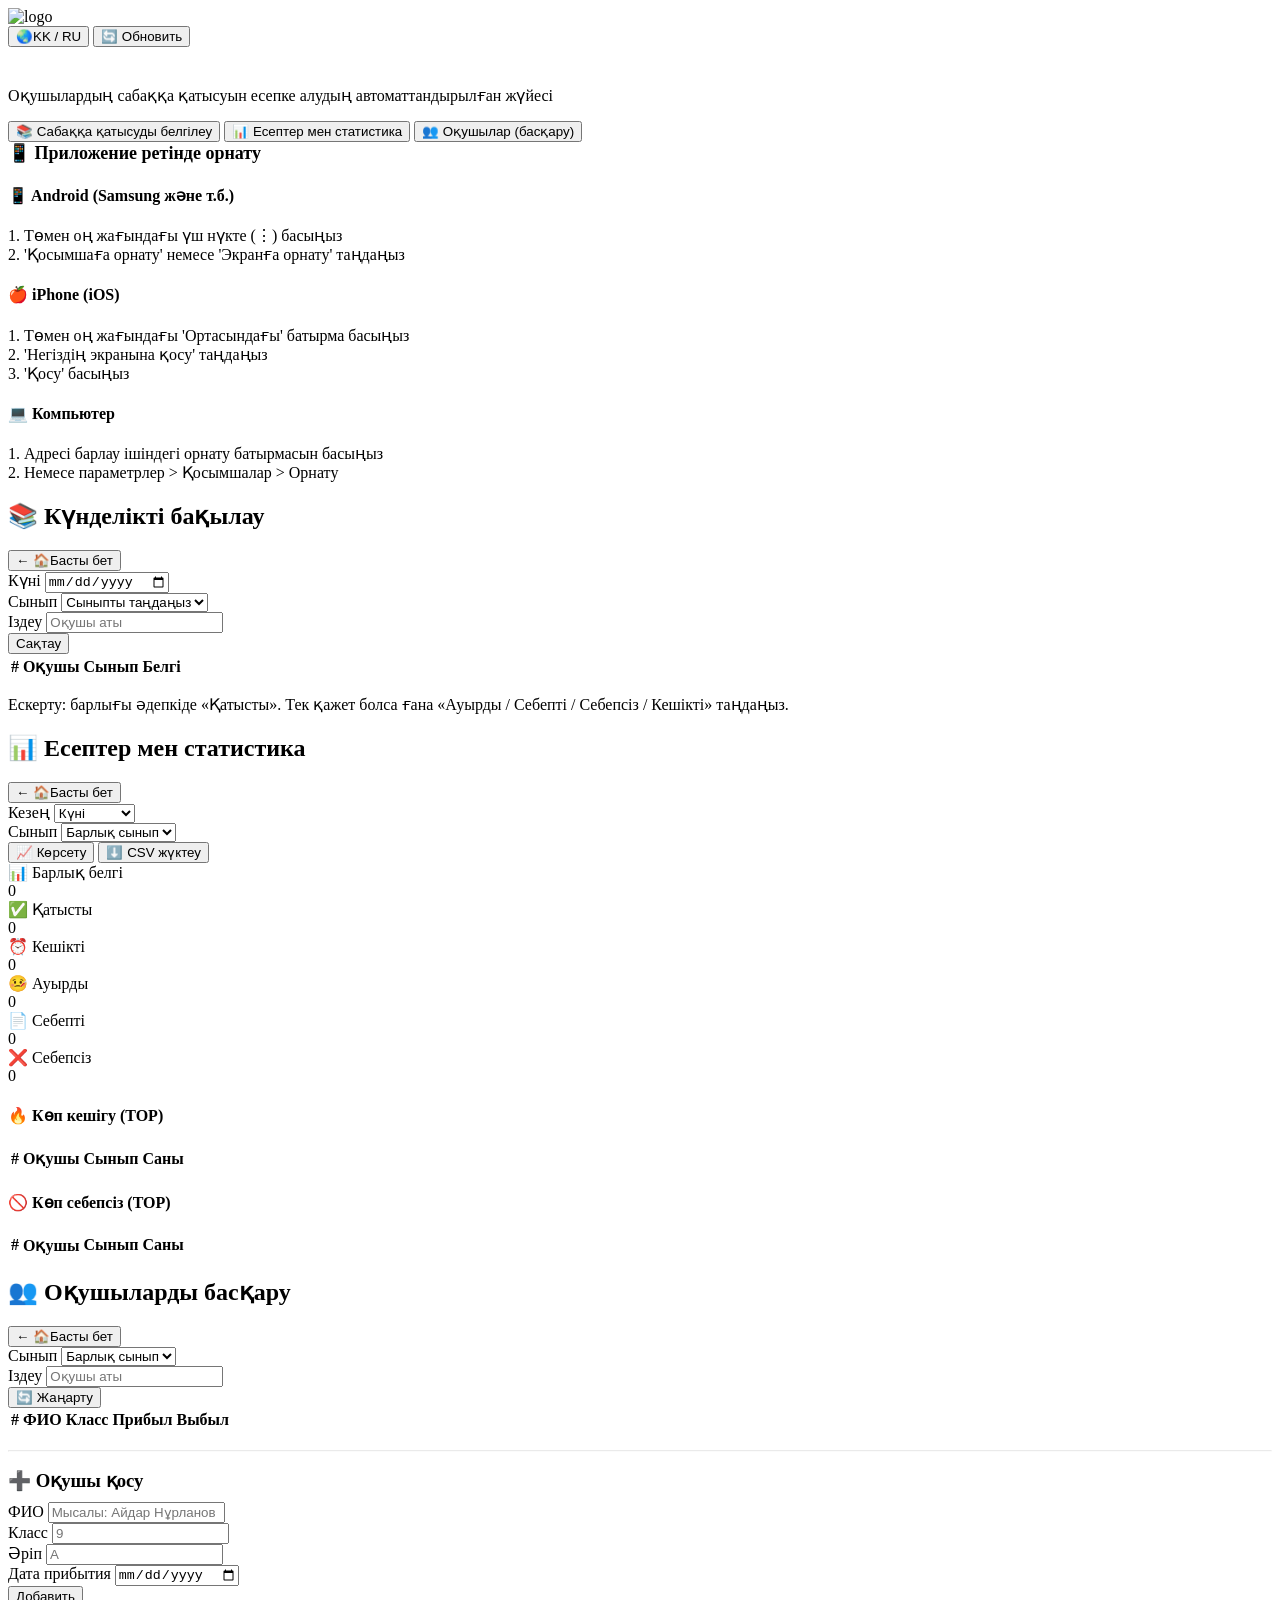
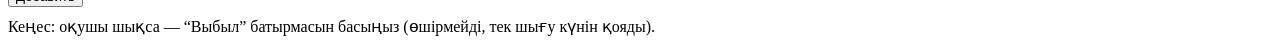
==== commit b71b2ba9: "Update index.html" ====
--- a/index.html
+++ b/index.html
@@ -37,6 +37,7 @@
       </div>
     </div>
     <button id="langToggle" class="lang-btn">🌏KK / RU</button>
+    <button id="refreshAppBtn" class="lang-btn">🔄 Обновить</button>
   </header>
 
   <!-- APP -->
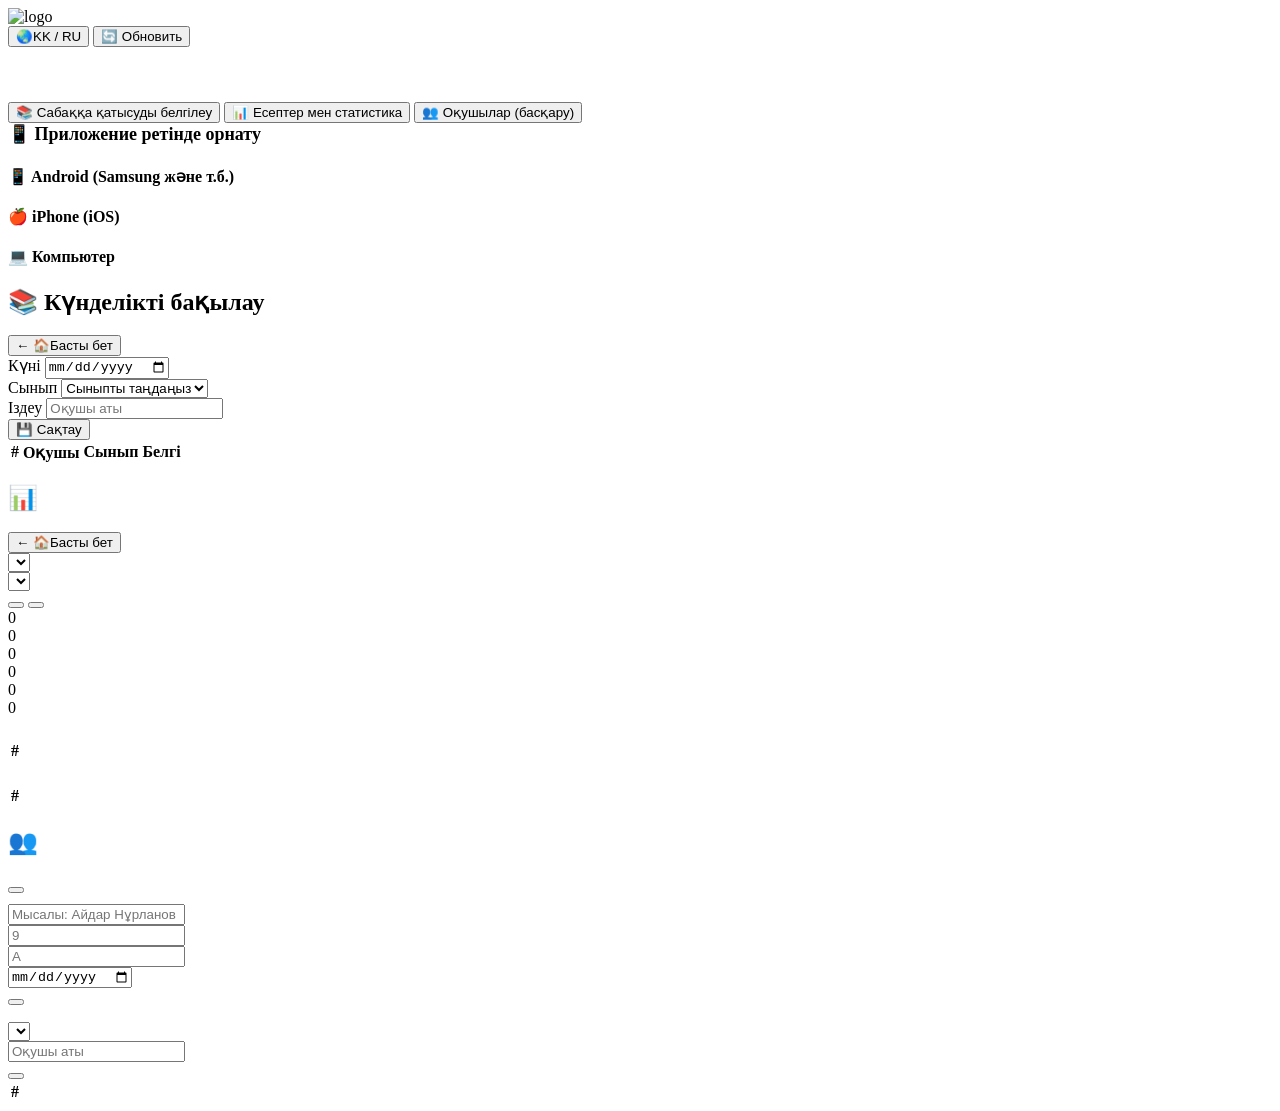
==== commit a6f8c205: "Update index.html" ====
--- a/index.html
+++ b/index.html
@@ -36,8 +36,9 @@
         <div class="brand-title" data-i18n="schoolName"></div>
       </div>
     </div>
+
     <button id="langToggle" class="lang-btn">🌏KK / RU</button>
-    <button id="refreshAppBtn" class="lang-btn">🔄 Обновить</button>
+    <button id="refreshAppBtn" class="lang-btn" data-i18n="btnHardRefresh">🔄 Обновить</button>
   </header>
 
   <!-- APP -->
@@ -52,7 +53,7 @@
               <h1 class="banner-title"></h1>
               <p class="banner-text" id="homeBannerText">
                 <span data-i18n="attendance"></span><br>
-                <span data-i18n="attendanceDesc">Оқушылардың сабаққа қатысуын есепке алудың автоматтандырылған жүйесі</span>
+                <span data-i18n="attendanceDesc"></span>
               </p>
             </div>
           </div>
@@ -60,7 +61,6 @@
           <div class="home-actions">
             <button id="goAttendance" class="btn primary" data-i18n="markAttendance">📚 Сабаққа қатысуды белгілеу</button>
             <button id="goReports" class="btn" data-i18n="reports">📊 Есептер мен статистика</button>
-            <!-- ✅ NEW button -->
             <button id="goStudents" class="btn" data-i18n="studentsBtn">👥 Оқушылар (басқару)</button>
           </div>
         </div>
@@ -71,15 +71,15 @@
           <div class="install-instructions">
             <div class="install-item">
               <h4 data-i18n="installAndroid">📱 Android (Samsung және т.б.)</h4>
-              <p class="install-steps" data-i18n="installAndroidSteps">1. Төмен оң жағындағы үш нүкте (⋮) басыңыз<br>2. 'Қосымшаға орнату' немесе 'Экранға орнату' таңдаңыз</p>
+              <p class="install-steps" data-i18n="installAndroidSteps"></p>
             </div>
             <div class="install-item">
               <h4 data-i18n="installIOS">🍎 iPhone (iOS)</h4>
-              <p class="install-steps" data-i18n="installIOSSteps">1. Төмен оң жағындағы 'Ортасындағы' батырма басыңыз<br>2. 'Негіздің экранына қосу' таңдаңыз<br>3. 'Қосу' басыңыз</p>
+              <p class="install-steps" data-i18n="installIOSSteps"></p>
             </div>
             <div class="install-item">
               <h4 data-i18n="installPC">💻 Компьютер</h4>
-              <p class="install-steps" data-i18n="installPCSteps">1. Адресі барлау ішіндегі орнату батырмасын басыңыз<br>2. Немесе параметрлер > Қосымшалар > Орнату</p>
+              <p class="install-steps" data-i18n="installPCSteps"></p>
             </div>
           </div>
         </div>
@@ -102,19 +102,21 @@
                 <label class="label" data-i18n="date">Күні</label>
                 <input type="date" id="attendanceDate" />
               </div>
+
               <div class="field">
                 <label class="label" data-i18n="class">Сынып</label>
                 <select id="classSelect">
                   <option value="" data-i18n="chooseClass">Сыныпты таңдаңыз</option>
                 </select>
               </div>
+
               <div class="field grow">
                 <label class="label" data-i18n="search">Іздеу</label>
                 <input type="text" id="searchInput" data-i18n-placeholder="studentNamePlaceholder" placeholder="Оқушы аты" />
               </div>
 
               <button id="saveAttendanceBtn" class="btn primary">
-                <span data-i18n="saveBtn">Сақтау</span>
+                <span data-i18n="saveBtn">💾 Сақтау</span>
               </button>
             </div>
 
@@ -134,7 +136,7 @@
               </table>
             </div>
 
-            <p class="hint" data-i18n="note">Ескерту: барлығы әдепкіде «Қатысты». Тек қажет болса ғана «Ауырды / Себепті / Себепсіз / Кешікті» таңдаңыз.</p>
+            <p class="hint" data-i18n="attendanceHint"></p>
           </div>
         </div>
       </div>
@@ -144,207 +146,142 @@
     <div id="viewReports" class="view">
       <div class="panel">
         <div class="view-head">
-          <h2 class="view-title">📊 <span data-i18n="reportsTitle">Есептер мен статистика</span></h2>
+          <h2 class="view-title">📊 <span data-i18n="reportsTitle"></span></h2>
           <button id="backHome2" class="btn link" data-i18n="homeBtn">← 🏠Басты бет</button>
         </div>
 
         <!-- CONTROLS -->
         <div class="controls">
           <div class="field">
-            <label class="label" data-i18n="periodLabel">Кезең</label>
+            <label class="label" data-i18n="periodLabel"></label>
             <select id="periodType">
-              <option value="day" data-i18n="pDay">Күні</option>
-              <option value="week" data-i18n="pWeek">Апта</option>
-              <option value="month" data-i18n="pMonth">Ай</option>
-              <option value="quarter" data-i18n="pQuarter">Тоқсан</option>
-              <option value="year" data-i18n="pYear">Жыл</option>
-              <option value="all" data-i18n="pAll">Барлығы</option>
+              <option value="day" data-i18n="pDay"></option>
+              <option value="week" data-i18n="pWeek"></option>
+              <option value="month" data-i18n="pMonth"></option>
+              <option value="quarter" data-i18n="pQuarter"></option>
+              <option value="year" data-i18n="pYear"></option>
+              <option value="all" data-i18n="pAll"></option>
             </select>
           </div>
 
           <div class="field" id="customControl" style="display:none;">
-            <label class="label" data-i18n="fromLabel">Басталу күні</label>
+            <label class="label" data-i18n="fromLabel"></label>
             <input type="date" id="customStart" />
-            <label class="label" data-i18n="toLabel">Аяқталу күні</label>
+            <label class="label" data-i18n="toLabel"></label>
             <input type="date" id="customEnd" />
           </div>
 
           <div class="field" id="monthControl" style="display:none;">
-            <label class="label" data-i18n="pMonth">Ай</label>
+            <label class="label" data-i18n="pMonth"></label>
             <input type="month" id="monthInput" />
           </div>
 
           <div class="field" id="quarterControl" style="display:none;">
-            <label class="label" data-i18n="pQuarter">Тоқсан</label>
+            <label class="label" data-i18n="pQuarter"></label>
             <select id="quarterInput">
-              <option value="1">1-ші тоқсан</option>
-              <option value="2">2-ші тоқсан</option>
-              <option value="3">3-ші тоқсан</option>
-              <option value="4">4-ші тоқсан</option>
+              <option value="1">1</option>
+              <option value="2">2</option>
+              <option value="3">3</option>
+              <option value="4">4</option>
             </select>
             <input type="number" id="quarterYearInput" placeholder="Жыл" />
           </div>
 
           <div class="field" id="yearControl" style="display:none;">
-            <label class="label" data-i18n="pYear">Жыл</label>
+            <label class="label" data-i18n="pYear"></label>
             <input type="number" id="yearInput" />
           </div>
 
           <div class="field">
-            <label class="label" data-i18n="class">Сынып</label>
+            <label class="label" data-i18n="class"></label>
             <select id="reportClass">
-              <option value="ALL" data-i18n="allClasses">Барлық сынып</option>
+              <option value="ALL" data-i18n="allClasses"></option>
             </select>
           </div>
 
           <div class="report-actions">
             <button id="updateStatsBtn" class="btn primary" type="button">
-              <span data-i18n="btnUpdate">📈 Көрсету</span>
+              <span data-i18n="btnUpdate"></span>
             </button>
             <button id="exportCsvBtn" class="btn ghost" type="button">
-              <span data-i18n="btnExport">⬇️ CSV жүктеу</span>
+              <span data-i18n="btnExport"></span>
             </button>
           </div>
         </div>
 
         <!-- KPI -->
         <div class="kpis">
-          <div class="kpi">
-            <div class="kpi-label" data-i18n="kpiTotal">📊 Барлық белгі</div>
-            <div class="kpi-val" id="totalLessons">0</div>
-          </div>
-          <div class="kpi">
-            <div class="kpi-label" data-i18n="kpiPresent">✅ Қатысты</div>
-            <div class="kpi-val" id="totalPresent">0</div>
-          </div>
-          <div class="kpi">
-            <div class="kpi-label" data-i18n="kpiLate">⏰ Кешікті</div>
-            <div class="kpi-val" id="totalLate">0</div>
-          </div>
-          <div class="kpi">
-            <div class="kpi-label" data-i18n="kpiSick">🤒 Ауырды</div>
-            <div class="kpi-val" id="totalSick">0</div>
-          </div>
-          <div class="kpi">
-            <div class="kpi-label" data-i18n="kpiExcused">📄 Себепті</div>
-            <div class="kpi-val" id="totalExcused">0</div>
-          </div>
-          <div class="kpi">
-            <div class="kpi-label" data-i18n="kpiUnexcused">❌ Себепсіз</div>
-            <div class="kpi-val" id="totalUnexcused">0</div>
-          </div>
+          <div class="kpi"><div class="kpi-label" data-i18n="kpiTotal"></div><div class="kpi-val" id="totalLessons">0</div></div>
+          <div class="kpi"><div class="kpi-label" data-i18n="kpiPresent"></div><div class="kpi-val" id="totalPresent">0</div></div>
+          <div class="kpi"><div class="kpi-label" data-i18n="kpiLate"></div><div class="kpi-val" id="totalLate">0</div></div>
+          <div class="kpi"><div class="kpi-label" data-i18n="kpiSick"></div><div class="kpi-val" id="totalSick">0</div></div>
+          <div class="kpi"><div class="kpi-label" data-i18n="kpiExcused"></div><div class="kpi-val" id="totalExcused">0</div></div>
+          <div class="kpi"><div class="kpi-label" data-i18n="kpiUnexcused"></div><div class="kpi-val" id="totalUnexcused">0</div></div>
         </div>
 
         <!-- DAY ISSUES -->
         <div class="dayIssuesBox" id="dayIssuesBox" style="display:none;">
-          <h3 data-i18n="dayIssuesTitle">📌 Сабақтан қалғандар (күндік)</h3>
-
-          <!-- ✅ IMPORTANT: all mini-cards inside dayGrid -->
+          <h3 data-i18n="dayIssuesTitle"></h3>
+
           <div class="dayGrid">
-
-            <div class="mini-card">
-              <h4 class="mini-title" data-i18n="late">⏰ Кешіккендер</h4>
+            <div class="mini-card">
+              <h4 class="mini-title" data-i18n="late"></h4>
               <table class="table mini" id="tblLate">
-                <thead>
-                  <tr>
-                    <th style="width:44px">#</th>
-                    <th data-i18n="student">Оқушы</th>
-                    <th data-i18n="class">Сынып</th>
-                  </tr>
-                </thead>
-                <tbody></tbody>
-              </table>
-            </div>
-
-            <div class="mini-card">
-              <h4 class="mini-title" data-i18n="sick">🤒 Ауырғандар</h4>
+                <thead><tr><th style="width:44px">#</th><th data-i18n="student"></th><th data-i18n="class"></th></tr></thead>
+                <tbody></tbody>
+              </table>
+            </div>
+
+            <div class="mini-card">
+              <h4 class="mini-title" data-i18n="sick"></h4>
               <table class="table mini" id="tblSick">
-                <thead>
-                  <tr>
-                    <th style="width:44px">#</th>
-                    <th data-i18n="student">Оқушы</th>
-                    <th data-i18n="class">Сынып</th>
-                  </tr>
-                </thead>
-                <tbody></tbody>
-              </table>
-            </div>
-
-            <div class="mini-card">
-              <h4 class="mini-title" data-i18n="excused">📄 Себепті</h4>
+                <thead><tr><th style="width:44px">#</th><th data-i18n="student"></th><th data-i18n="class"></th></tr></thead>
+                <tbody></tbody>
+              </table>
+            </div>
+
+            <div class="mini-card">
+              <h4 class="mini-title" data-i18n="excused"></h4>
               <table class="table mini" id="tblExcused">
-                <thead>
-                  <tr>
-                    <th style="width:44px">#</th>
-                    <th data-i18n="student">Оқушы</th>
-                    <th data-i18n="class">Сынып</th>
-                  </tr>
-                </thead>
-                <tbody></tbody>
-              </table>
-            </div>
-
-            <div class="mini-card">
-              <h4 class="mini-title" data-i18n="unexcused">❌ Себепсіз</h4>
+                <thead><tr><th style="width:44px">#</th><th data-i18n="student"></th><th data-i18n="class"></th></tr></thead>
+                <tbody></tbody>
+              </table>
+            </div>
+
+            <div class="mini-card">
+              <h4 class="mini-title" data-i18n="unexcused"></h4>
               <table class="table mini" id="tblUnexcused">
-                <thead>
-                  <tr>
-                    <th style="width:44px">#</th>
-                    <th data-i18n="student">Оқушы</th>
-                    <th data-i18n="class">Сынып</th>
-                  </tr>
-                </thead>
-                <tbody></tbody>
-              </table>
-            </div>
-
-            <!-- ✅ NEW: Unmarked classes (inside grid) -->
-            <div class="mini-card">
-              <h4 class="mini-title" data-i18n="unmarkedClasses">📍 Не отмеченные классы</h4>
+                <thead><tr><th style="width:44px">#</th><th data-i18n="student"></th><th data-i18n="class"></th></tr></thead>
+                <tbody></tbody>
+              </table>
+            </div>
+
+            <div class="mini-card">
+              <h4 class="mini-title" data-i18n="unmarkedClasses"></h4>
               <table class="table mini" id="tblUnmarkedClasses">
-                <thead>
-                  <tr>
-                    <th style="width:44px">#</th>
-                    <th data-i18n="class">Сынып</th>
-                  </tr>
-                </thead>
-                <tbody></tbody>
-              </table>
-            </div>
-
-          </div>
-
-          <p class="hint" data-i18n="dayIssuesNote">Ескерту: “Қатысты” оқушылар көрсетілмейді.</p>
+                <thead><tr><th style="width:44px">#</th><th data-i18n="class"></th></tr></thead>
+                <tbody></tbody>
+              </table>
+            </div>
+          </div>
+
+          <p class="hint" data-i18n="dayIssuesNote"></p>
         </div>
 
         <!-- TOP TABLES -->
         <div class="tables-grid">
           <div class="mini-card">
-            <h4 class="mini-title" data-i18n="topLate">🔥 Көп кешігу (TOP)</h4>
+            <h4 class="mini-title" data-i18n="topLate"></h4>
             <table class="table mini" id="topLateTable">
-              <thead>
-                <tr>
-                  <th>#</th>
-                  <th data-i18n="student">Оқушы</th>
-                  <th data-i18n="class">Сынып</th>
-                  <th data-i18n="colCount">Саны</th>
-                </tr>
-              </thead>
+              <thead><tr><th>#</th><th data-i18n="student"></th><th data-i18n="class"></th><th data-i18n="colCount"></th></tr></thead>
               <tbody></tbody>
             </table>
           </div>
 
           <div class="mini-card">
-            <h4 class="mini-title" data-i18n="topUnexcused">🚫 Көп себепсіз (TOP)</h4>
+            <h4 class="mini-title" data-i18n="topUnexcused"></h4>
             <table class="table mini" id="topUnexcusedTable">
-              <thead>
-                <tr>
-                  <th>#</th>
-                  <th data-i18n="student">Оқушы</th>
-                  <th data-i18n="class">Сынып</th>
-                  <th data-i18n="colCount">Саны</th>
-                </tr>
-              </thead>
+              <thead><tr><th>#</th><th data-i18n="student"></th><th data-i18n="class"></th><th data-i18n="colCount"></th></tr></thead>
               <tbody></tbody>
             </table>
           </div>
@@ -356,39 +293,72 @@
     <!-- ===================== STUDENTS (MANAGE) ===================== -->
     <div id="viewStudents" class="view">
       <div class="panel">
+
         <div class="view-head">
-          <h2 class="view-title">👥 <span data-i18n="studentsTitle">Оқушыларды басқару</span></h2>
-          <button id="backHome3" class="btn link" data-i18n="homeBtn">← 🏠Басты бет</button>
-        </div>
-
+          <h2 class="view-title">👥 <span data-i18n="studentsTitle"></span></h2>
+          <button id="backHome3" class="btn link" data-i18n="homeBtn"></button>
+        </div>
+
+        <!-- ✅ ADD STUDENT (TOP) -->
+        <div class="mini-card" style="margin-bottom:16px;">
+          <h3 style="margin:0 0 10px 0;" data-i18n="addStudentTitle"></h3>
+
+          <div class="controls">
+            <div class="field grow">
+              <label class="label" data-i18n="studentFio"></label>
+              <input type="text" id="addFullName" data-i18n-placeholder="studentFioExample" placeholder="Мысалы: Айдар Нұрланов" />
+            </div>
+
+            <div class="field" style="min-width:110px">
+              <label class="label" data-i18n="class"></label>
+              <input type="text" id="addGrade" placeholder="9" />
+            </div>
+
+            <div class="field" style="min-width:110px">
+              <label class="label" data-i18n="classLetter"></label>
+              <input type="text" id="addLetter" placeholder="А" />
+            </div>
+
+            <div class="field" style="min-width:180px">
+              <label class="label" data-i18n="arrivalDate"></label>
+              <input type="date" id="addArrivalDate" />
+            </div>
+
+            <button id="addStudentBtn" class="btn primary" type="button" data-i18n="btnAdd"></button>
+          </div>
+
+          <p class="hint" style="margin-top:10px;" data-i18n="studentManageHint"></p>
+        </div>
+
+        <!-- FILTERS -->
         <div class="controls">
           <div class="field">
-            <label class="label" data-i18n="class">Сынып</label>
+            <label class="label" data-i18n="class"></label>
             <select id="manageClass">
-              <option value="ALL" data-i18n="allClasses">Барлық сынып</option>
+              <option value="ALL" data-i18n="allClasses"></option>
             </select>
           </div>
 
           <div class="field grow">
-            <label class="label" data-i18n="search">Іздеу</label>
-            <input type="text" id="manageSearch" placeholder="Оқушы аты" />
-          </div>
-
-          <!-- если хотите показывать выбывших, JS может сам включать include_inactive -->
-          <button id="refreshStudentsBtn" class="btn" type="button">🔄 Жаңарту</button>
+            <label class="label" data-i18n="search"></label>
+            <input type="text" id="manageSearch" data-i18n-placeholder="studentNamePlaceholder" placeholder="Оқушы аты" />
+          </div>
+
+          <button id="refreshStudentsBtn" class="btn" type="button" data-i18n="btnRefresh"></button>
         </div>
 
         <div class="save-status" id="manageStatus"></div>
 
+        <!-- TABLE -->
         <div class="table-wrap">
           <table class="table" id="manageTable">
             <thead>
               <tr>
                 <th>#</th>
-                <th>ФИО</th>
-                <th>Класс</th>
-                <th>Прибыл</th>
-                <th>Выбыл</th>
+                <th data-i18n="colFio"></th>
+                <th data-i18n="colClass"></th>
+                <th data-i18n="colArrived"></th>
+                <th data-i18n="colDeparted"></th>
                 <th></th>
               </tr>
             </thead>
@@ -396,38 +366,6 @@
           </table>
         </div>
 
-        <hr style="opacity:.2; margin:18px 0;">
-
-        <h3 style="margin:0 0 10px 0;">➕ Оқушы қосу</h3>
-        <div class="controls">
-          <div class="field grow">
-            <label class="label">ФИО</label>
-            <input type="text" id="addFullName" placeholder="Мысалы: Айдар Нұрланов" />
-          </div>
-
-          <div class="field" style="min-width:110px">
-            <label class="label">Класс</label>
-            <input type="text" id="addGrade" placeholder="9" />
-          </div>
-
-          <div class="field" style="min-width:110px">
-            <label class="label">Әріп</label>
-            <input type="text" id="addLetter" placeholder="А" />
-          </div>
-
-          <!-- ✅ NEW field -->
-          <div class="field" style="min-width:180px">
-            <label class="label">Дата прибытия</label>
-            <input type="date" id="addArrivalDate" />
-          </div>
-
-          <button id="addStudentBtn" class="btn primary" type="button">Добавить</button>
-        </div>
-
-        <p class="hint" style="margin-top:10px;">
-          Кеңес: оқушы шықса — “Выбыл” батырмасын басыңыз (өшірмейді, тек шығу күнін қояды).
-        </p>
-
       </div>
     </div>
 
